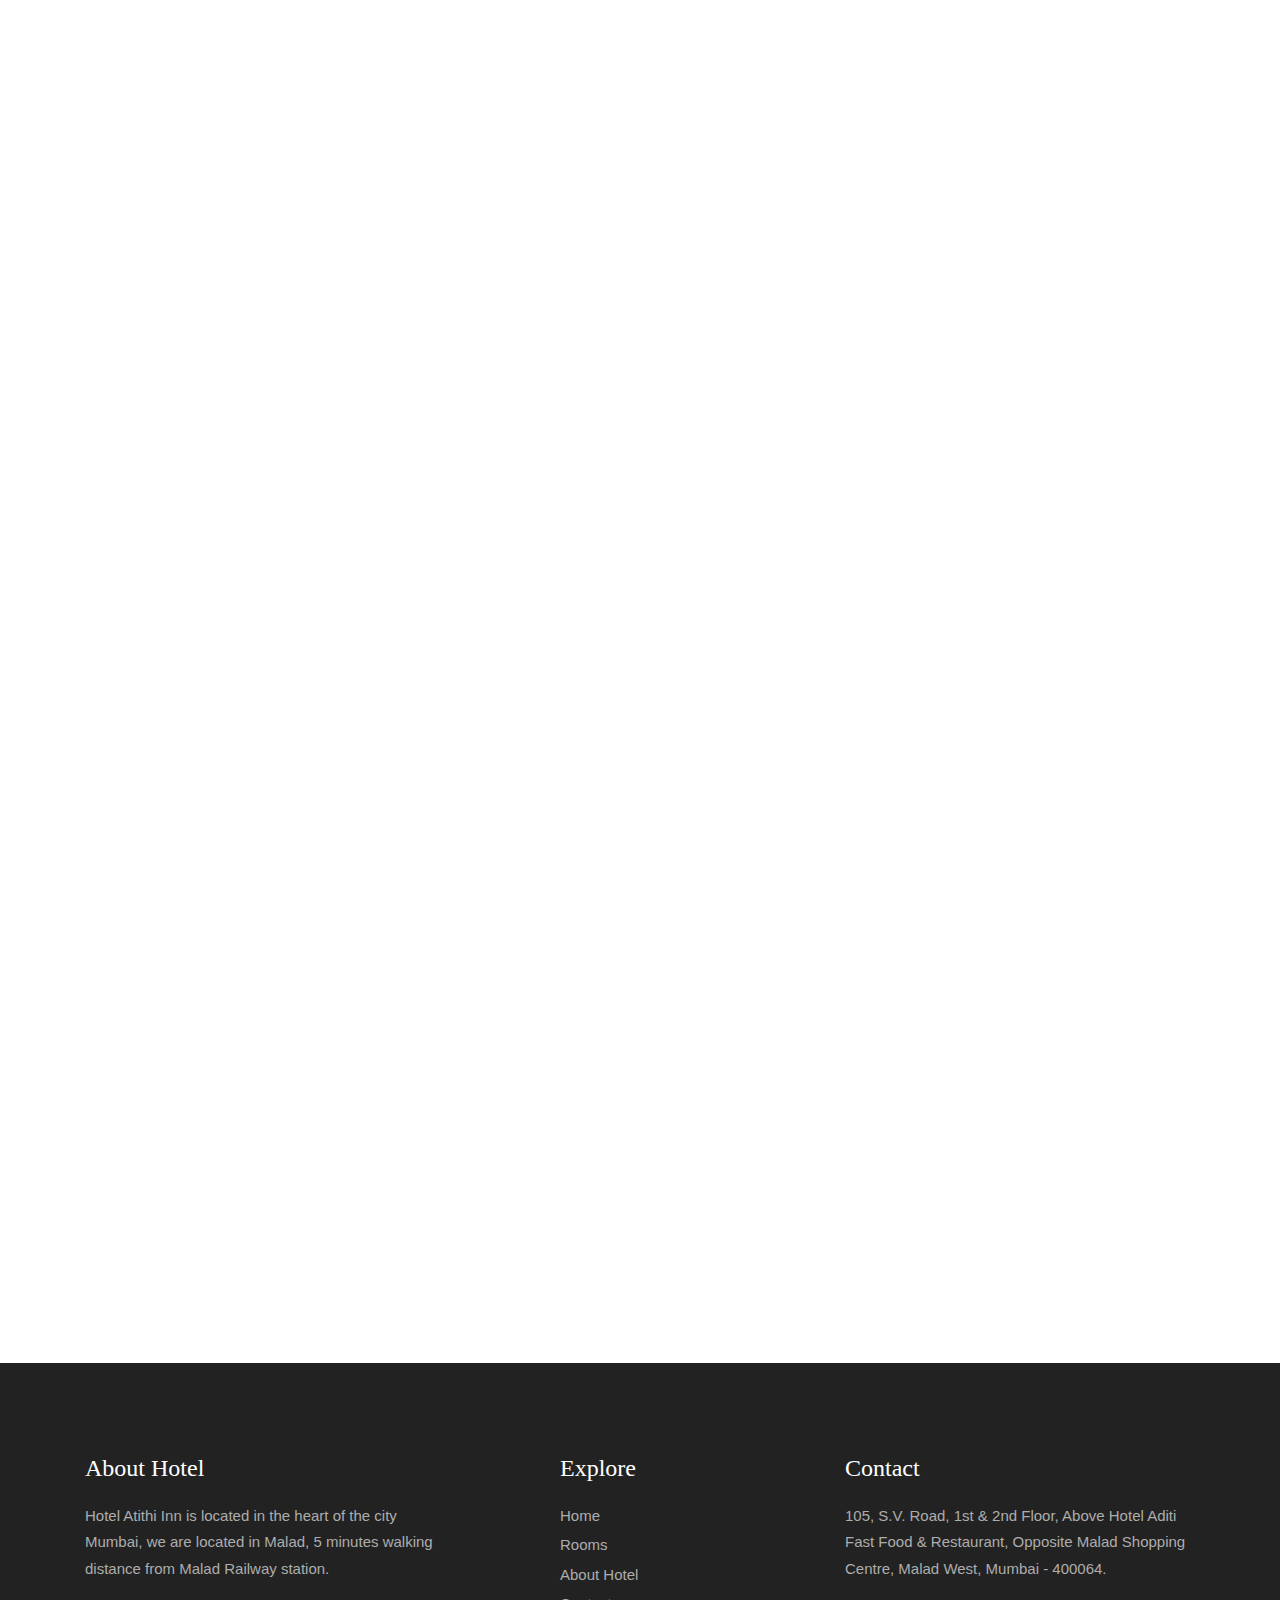
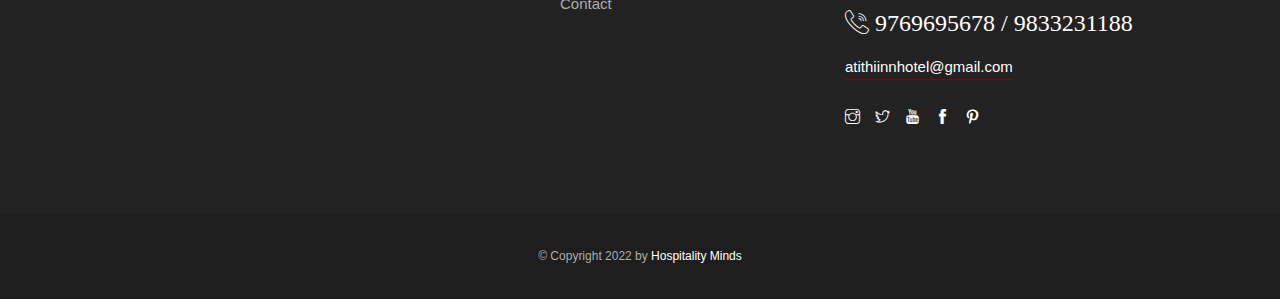
==== about.html @ f60aed5d "Add files via upload" ====
﻿<!DOCTYPE html>
<html lang="zxx">
<head>
    <meta charset="utf-8">
    <meta http-equiv="X-UA-Compatible" content="IE=edge">
    <meta name="viewport" content="width=device-width, initial-scale=1, maximum-scale=1">
    <title>Hotel Atithi Inn</title>
    <link rel="apple-touch-icon" sizes="180x180" href="favicon/apple-touch-icon.png">
<link rel="icon" type="image/png" sizes="32x32" href="favicon/favicon-32x32.png">
<link rel="icon" type="image/png" sizes="16x16" href="favicon/favicon-16x16.png">
<link rel="manifest" href="/site.webmanifest">
<meta name="msapplication-TileColor" content="#da532c">
<meta name="theme-color" content="#ffffff">
    <link rel="stylesheet" href="../../../../css2?family=Barlow&family=Barlow+Condensed&family=Gilda+Display&display=swap">
    <link rel="stylesheet" href="css/plugins.css">
    <link rel="stylesheet" href="css/style.css">
    <!-- Global site tag (gtag.js) - Google Analytics -->
    <script async="" src="../../../../gtag/js?id=UA-144098545-1"></script>
    <script>
        window.dataLayer = window.dataLayer || [];
        function gtag() {
            dataLayer.push(arguments);
        }
        gtag('js', new Date());
        gtag('config', 'UA-144098545-1');
    </script>
</head>
<body>
    <!-- Preloader -->
    <div class="preloader-bg"></div>
    <div id="preloader">
        <div id="preloader-status">
            <div class="preloader-position loader"> <span></span> </div>
        </div>
    </div>
    <!-- Progress scroll totop -->
    <div class="progress-wrap cursor-pointer">
        <svg class="progress-circle svg-content" width="100%" height="100%" viewbox="-1 -1 102 102">
            <path d="M50,1 a49,49 0 0,1 0,98 a49,49 0 0,1 0,-98"></path>
        </svg>
    </div>
    <!-- Navbar -->
    <nav class="navbar navbar-expand-lg">
        <div class="container">
            <!-- Logo -->
            <div class="logo-wrapper navbar-brand valign">
                <a href="index.html">
                    <div class="logo">
                        <img src="images/logo.png" class="logo-img" alt="">
                    </div>
                </a>
            </div>
            <button class="navbar-toggler" type="button" data-toggle="collapse" data-target="#navbarSupportedContent" aria-controls="navbarSupportedContent" aria-expanded="false" aria-label="Toggle navigation"> <span class="icon-bar"><i class="ti-line-double"></i></span> </button>
            <!-- Navbar links -->
            <div class="collapse navbar-collapse" id="navbarSupportedContent">
                <ul class="navbar-nav ml-auto">
                    <li class="nav-item dropdown"> <a class="nav-link " href="index.html">Home</a>
                        <!--<ul class="dropdown-menu last">
                            <li class="dropdown-item"><a href="index.html"><a class="nav-link " href="index.html">Home</a> Layout 1</a></li>
                            <li class="dropdown-item"><a href="index2.html"><a class="nav-link " href="index.html">Home</a> Layout 2</a></li>
                            <li class="dropdown-item"><a href="index3.html"><a class="nav-link " href="index.html">Home</a> Layout 3</a></li>
                            <li class="dropdown-item"><a href="index4.html"><a class="nav-link " href="index.html">Home</a> Layout 4</a></li>
                            <li class="dropdown-item"><a href="index5.html"><a class="nav-link " href="index.html">Home</a> Layout 5</a></li>
                        </ul>-->
                    </li>
                    <li class="nav-item"><a class="nav-link active" href="about.html">About</a></li>
                    <li class="nav-item dropdown"> <a class="nav-link" href="room.html">Rooms</a>
                        <!--<ul class="dropdown-menu last">
                            <li class="dropdown-item"><a href="deluxe-room.html">Deluxe Room</a></li>
                            <li class="dropdown-item"><a href="rooms2.html">Family Room</a></li>
                            <li class="dropdown-item"><a href="rooms3.html">Executive Room</a></li>
                            <li class="dropdown-item"><a href="room-details.html">Room Details</a></li>
                        </ul>-->
                    </li>
                    <!--<li class="nav-item"><a class="nav-link" href="restaurant.html">Restaurant</a></li>-->
                    <!--<li class="nav-item"><a class="nav-link" href="spa-wellness.html">Spa</a></li>-->
                    <li class="nav-item"><a class="nav-link" href="gallery.html">Gallery</a></li>
                    <!--<li class="nav-item dropdown"> <span class="nav-link"> News <i class="ti-angle-down"></i></span>
                        <ul class="dropdown-menu last">
                            <li class="dropdown-item"><a href="news.html">News 1</a></li>
                            <li class="dropdown-item"><a href="news2.html">News 2</a></li>
                            <li class="dropdown-item"><a href="post.html">Single Post</a></li>
                        </ul>
                    </li>-->
                    <li class="nav-item"><a class="nav-link" href="contact.html">Contact</a></li>
                </ul>
            </div>
        </div>
    </nav>
    <!-- Header Banner -->
    <div class="banner-header section-padding valign bg-img bg-fixed" data-overlay-dark="4" data-background="images/Executive-Room/IMG_7033_4_5.jpgE.jpg" style="    background-position: bottom;">
        <!-- <img src="images/Executive-Room/IMG_7033_4_5.jpgE.jpg"/> -->
        <div class="container">
            <div class="row">
                <div class="col-md-12 caption mt-90">
                    <h5>Luxury Hotel</h5>
                    <h1>About Us</h1>
                </div>
            </div>
        </div>
    </div>
    <!-- About -->
    <section class="about section-padding">
        <div class="container">
            <div class="row">
                <div class="col-md-6 mb-30 animate-box" data-animate-effect="fadeInUp"> 
                    <span>
                        <i class="star-rating"></i>
                        <i class="star-rating"></i>
                        <i class="star-rating"></i>
                        <i class="star-rating"></i>
                        <i class="star-rating"></i>
                    </span>
                    <div class="section-subtitle">Hotel Atithi Inn</div>
                    <div class="section-title">Enjoy a Luxury Experience</div>
                    <p>Welcome to the Best hotel in Malad. Hotel Atithi Inn is located in the heart of the city Mumbai, we are located in Malad, 5 minutes walking distance from Malad Railway station. All our rooms are well furnished to give you a feeling of <a class="nav-link " href="index.html">Home</a> away from <a class="nav-link " href="index.html">Home</a>.  We boast to be budget friendly with 100% value for money stay.</p>
                    <p>The spacious hotel rooms have options for Deluxe and family occupancy and are equipped with best-in-class modern amenities like LED TV with a choice of cable channels, a mini bar, and free Wi-Fi. Our biggest USP is we are close to Malad Railway Station. Featuring a total of 15 rooms. </p>
                    <!-- reservation -->
                    <div class="reservations">
                        <div class="icon"><span class="flaticon-call"></span></div>
                        <div class="text">
                            <p>Reservation</p> <a href="tel:+919769695678">9769695678</a>
                        </div>
                    </div>
                </div>
                <div class="col  animate-box" data-animate-effect="fadeInUp"> <img style="margin-top: 30px;" src="images/Reception/IMG_7000_1_2.jpgE.jpg" alt="" class=""> </div>
                <!-- <div class="col col-md-3 animate-box" data-animate-effect="fadeInUp"> <img src="img/rooms/2.jpg" alt=""> </div> -->
            </div>
        </div>
    </section>
    <!-- Pricing -->
    
    <!-- Footer -->
    <footer class="footer">
            <div class="footer-top">
                <div class="container">
                    <div class="row">
                        <div class="col-md-4">
                            <div class="footer-column footer-about">
                                <h3 class="footer-title">About Hotel</h3>
                                <p class="footer-about-text">Hotel Atithi Inn is located in the heart of the city Mumbai, we are located in Malad, 5 minutes walking distance from Malad Railway station.</p>
                                
                                <!--<div class="footer-language"> <i class="lni ti-world"></i>
                                    <select onchange="location = this.value;">
                                        <option value="#0">English</option>
                                        <option value="#0">German</option>
                                    </select>
                                </div>-->
                            </div>
                        </div>
                        <div class="col-md-3 offset-md-1">
                            <div class="footer-column footer-explore clearfix">
                                <h3 class="footer-title">Explore</h3>
                                <ul class="footer-explore-list list-unstyled">
                                    <li><a href="index.html">Home</a></li>
                                    <li><a href="rooms.html">Rooms</a></li>
                                    <!--<li><a href="restaurant.html">Restaurant</a></li>-->
                                    <!--<li><a href="spa-wellness.html">Spa & Wellness</a></li>-->
                                    <li><a href="about.html">About Hotel</a></li>
                                    <li><a href="contact.html">Contact</a></li>
                                </ul>
                            </div>
                        </div>
                        <div class="col-md-4">
                            <div class="footer-column footer-contact">
                                <h3 class="footer-title">Contact</h3>
                                <p class="footer-contact-text">105, S.V. Road, 1st & 2nd Floor, Above Hotel Aditi Fast Food & Restaurant, Opposite Malad Shopping Centre, Malad West, Mumbai - 400064.</p>
                                <div class="footer-contact-info">
                                        <p class="footer-contact-phone"><span class="flaticon-call"></span> <a href="tel:+919769695678 ">9769695678 </a> / <a href="tel:+919833231188">9833231188</a></p>
                                        <p class="footer-contact-mail">atithiinnhotel@gmail.com</p>
                                </div>
                                <div class="footer-about-social-list">
                                    <a href="#"><i class="ti-instagram"></i></a>
                                    <a href="#"><i class="ti-twitter"></i></a>
                                    <a href="#"><i class="ti-youtube"></i></a>
                                    <a href="#"><i class="ti-facebook"></i></a>
                                    <a href="#"><i class="ti-pinterest"></i></a>
                                </div>
                            </div>
                        </div>
                    </div>
                </div>
            </div>
            <div class="footer-bottom">
                <div class="container">
                    <div class="row">
                        <div class="col-md-12">
                            <div class="footer-bottom-inner">
                                <p class="footer-bottom-copy-right">© Copyright 2022 by <a href="https://hospitalityminds.com/">Hospitality Minds</a></p>
                            </div>
                        </div>
                    </div>
                </div>
            </div>
    </footer>
    <!-- jQuery -->
    <script src="js/jquery-3.6.0.min.js"></script>
    <script src="js/jquery-migrate-3.0.0.min.js"></script>
    <script src="js/modernizr-2.6.2.min.js"></script>
    <script src="js/imagesloaded.pkgd.min.js"></script>
    <script src="js/jquery.isotope.v3.0.2.js"></script>
    <script src="js/pace.js"></script>
    <script src="js/popper.min.js"></script>
    <script src="js/bootstrap.min.js"></script>
    <script src="js/scrollIt.min.js"></script>
    <script src="js/jquery.waypoints.min.js"></script>
    <script src="js/owl.carousel.min.js"></script>
    <script src="js/jquery.stellar.min.js"></script>
    <script src="js/jquery.magnific-popup.js"></script>
    <script src="js/YouTubePopUp.js"></script>
    <script src="js/select2.js"></script>
    <script src="js/datepicker.js"></script>
    <script src="js/smooth-scroll.min.js"></script>
    <script src="js/custom.js"></script>
</body>
</html>
---- css/style.css ----
/* -------------------------------------------------------

 01. Basics style
 02. Helper style
 03. Selection style 
 04. Preloader style
 05. Owl-Theme custom style
 06. Section style
 07. Navbar style
 08. Header style
 09. Slider-fade style (Homepage Slider)
 10. Slider style (Inner Page Slider)
 11. Page Banner Header style
 12. Video Background style
 13. Team style
 14. Family Room style
 15. Executive Room style
 16. Rooms Page style
 17. Services style
 18. Restaurant Menu style
 19. Facilties style
 20. Clients style
 21. Gallery style
 22. Promo Video and Testimonials style
 23. Booking style
 24. Pricing style
 25. Accordion Box (for Faqs) style
 26. News 1 style
 27. News 2 style
 28. Post style
 29. Contact style
 30. Buttons style
 31. Coming Soon
 32. 404 Page style
 33. Footer style
 34. toTop Button style
 35. Overlay Effect Bg image style
 36. Responsive (Media Query)
 
------------------------------------------------------- */


/* ======= Basic style ======= */
html,
body {
    -moz-osx-font-smoothing: grayscale;
    -webkit-font-smoothing: antialiased;
    -moz-font-smoothing: antialiased;
    font-smoothing: antialiased;
}
* {
    margin: 0;
    padding: 0;
    -webkit-box-sizing: border-box;
    box-sizing: border-box;
    outline: none;
    list-style: none;
    word-wrap: break-word;
}
body {
    font-family: 'Barlow', sans-serif;
    font-size: 15px;
    font-weight: 400;
    line-height: 1.75em;
    color: #666;
    overflow-x: hidden !important;
}
p {
    font-family: 'Barlow', sans-serif;
    font-size: 15px;
    font-weight: 400;
    line-height: 1.75em;
    color: #666;
    margin-bottom: 20px;
}
h1,
h2,
h3,
h4,
h5,
h6 {
    font-family: 'Gilda Display', serif;;
    font-weight: 400;
    line-height: 1.25em;
    margin: 0 0 20px 0;
    color: #222;
}
img {
    width: 100%;
    height: auto;
}
img {
    -webkit-transition: all 0.5s;
    -o-transition: all 0.5s;
    transition: all 0.5s;
    color: #f4f4f4;
}
span,
a,
a:hover {
    display: inline-block;
    text-decoration: none;
    color: inherit;
}
b {
    font-weight: 400;
    color: #700d0d;
}

/* text field */
input[type="password"]:focus,
input[type="email"]:focus,
input[type="text"]:focus,
input[type="file"]:focus,
input[type="radio"]:focus,
input[type="checkbox"]:focus,
textarea:focus {
    outline: none;
}
input[type="password"],
input[type="email"],
input[type="text"],
input[type="file"],
textarea {
    max-width: 100%;
    margin-bottom: 15px;
    padding: 10px 0;
    height: auto;
    background-color: transparent;
    -webkit-box-shadow: none;
    box-shadow: none;
    border-width: 0 0 1px;
    border-style: solid;
    display: block;
    width: 100%;
    line-height: 1.5em;
    font-family: 'Barlow', sans-serif;
    font-size: 15px;
    font-weight: 400;
    color: #666;
    background-image: none;
    border-bottom: 1px solid #ececec;
    border-color: ease-in-out .15s, box-shadow ease-in-out .15s;
}
input:focus,
textarea:focus {
    border-bottom-width: 1px;
    border-color: #700d0d;
}
input[type="submit"],
input[type="reset"],
input[type="button"],
button {
    text-shadow: none;
    -webkit-box-shadow: none;
    box-shadow: none;
    line-height: 1.75em;
    -webkit-transition: background-color .15s ease-out;
    transition: background-color .15s ease-out;
    background: transparent;
    border: 0px solid transparent;
}
input[type="submit"]:hover,
input[type="reset"]:hover,
input[type="button"]:hover,
button:hover {
    border: 0px solid transparent;
}
select {
    padding: 10px;
    border-radius: 5px;
}
table,
th,
tr,
td {
    border: 1px solid #f8f5f0;
}
th,
tr,
td {
    padding: 10px;
}
input[type="radio"],
input[type="checkbox"] {
    display: inline;
}
input[type="submit"] {
    font-weight: 400;
    font-family: 'Gilda Display', serif;;
    text-transform: uppercase;
    background: #700d0d;
    color: #fff;
    padding: 8px 24px;
    margin: 0;
    position: relative;
    font-size: 15px;
    letter-spacing: 3px;
}
.alert-success {
    background: transparent;
    color: #666;
    border: 1px solid #700d0d;
    border-radius: 0px;
}

/* placeholder */
::-webkit-input-placeholder {
    color: #666;
    font-size: 15px;
    font-weight: 400;
}
:-moz-placeholder {
    color: #666;
}
::-moz-placeholder {
    color: #666;
    opacity: 1;
}
:-ms-input-placeholder {
    color: #666;
}

/* blockquote */
blockquote {
    padding: 45px;
    display: block;
    position: relative;
    background-color: #f8f5f0;
    overflow: hidden;
    margin: 35px 0;
    font-size: 15px;
    font-weight: 400;
    line-height: 1.75em;
    color: #666;
}
blockquote p {
    font-family: inherit;
    margin-bottom: 0 !important;
    color: inherit;
    max-width: 650px;
    width:100%;
    position:relative;
    z-index:3;
}
blockquote:before {
    content: '\e645';
    font-family: 'Themify';
    position: absolute;
    right: 40px;
    bottom: 40px;
    font-size: 110px;
    opacity: 0.07;
    line-height: 1;
    color: #222;
}
blockquote p {
    margin-bottom: 0;
}
blockquote p a {
    color:inherit;
}
blockquote cite {
    display:inline-block;
    font-size: 15px;
    position:relative;
    padding-left: 60px;
    border-color:inherit;
    line-height:1;
    margin-top: 22px;
    font-style:normal;
    color: #700d0d;
    font-weight: 400;
}
blockquote cite:before {
    content: '';
    position: absolute;
    left: 0;
    bottom: 5px;
    width: 45px;
    height: 1px;
    border-top: 1px solid; 
    border-color:inherit;
    color: #700d0d;
}


/* ======= Helper style ======= */
.mt-0 {
  margin-top: 0 !important;
}
.mt-15 {
  margin-top: 15px !important;
}
.mt-20 {
  margin-top: 20px !important;
}
.mt-30 {
  margin-top: 30px !important;
}
.mt-60 {
  margin-top: 60px !important;
}
.mt-90 {
  margin-top: 90px !important;
}
.mb-0 {
  margin-bottom: 0 !important;
}
.mb-30 {
  margin-bottom: 30px !important;
}
.mb-60 {
  margin-bottom: 60px !important;
}
.mb-90 {
  margin-bottom: 90px !important;
}
.pb-0 {
  padding-bottom: 0 !important;
}
.no-padding {
  padding: 0 !important;
}

/* important */
.o-hidden {
    overflow: hidden;
}
.position-re {
    position: relative;
}
.full-width {
    width: 100%;
}
.bg-img {
    background-size: cover;
    background-repeat: no-repeat;
}
.bg-fixed {
    background-attachment: fixed;
}
.pattern {
    background-repeat: repeat;
    background-size: auto;
}
.bold {
    font-weight: 600;
}
.count {
    font-family: 'Gilda Display', serif;;
}
.valign {
    display: -webkit-box;
    display: -ms-flexbox;
    display: flex;
    -webkit-box-align: center;
    -ms-flex-align: center;
    align-items: center;
}
.v-middle {
    position: absolute;
    width: 100%;
    top: 50%;
    left: 0;
    -webkit-transform: translate(0%, -50%);
    transform: translate(0%, -50%);
}
.v-bottom {
    position: absolute;
    width: 100%;
    bottom: 5%;
    left: 0;
    -webkit-transform: translate(0%, -5%);
    transform: translate(0%, -5%);
}
.js .animate-box {
    opacity: 0;
}

/* background & color */
.bg-black {
    background: #222;
}
.bg-cream {
    background: #f8f5f0 ;
}
.color-1 {
color: #fff;
}
.color-2 {
color: #adadad;
}
.color-3 {
color: #666;
}
.color-4 {
color: #222;
}
.color-5 {
color: #700d0d;
}

/* star - white  */
.star {
  position: relative;
  display: inline-block;
  width: 0;
  height: 0;
  margin-left: 0.9em;
  margin-right: 0.9em;
  margin-bottom: 1.2em;
  border-right: 0.3em solid transparent;
  border-bottom: 0.7em solid #fff;
  border-left: 0.3em solid transparent;
  /* Controlls the size of the stars. */
  font-size: 8px;
}
.star:before, .star:after {
  content: "";
  display: block;
  width: 0;
  height: 0;
  position: absolute;
  top: 0.6em;
  left: -1em;
  border-right: 1em solid transparent;
  border-bottom: 0.7em solid #fff;
  border-left: 1em solid transparent;
  transform: rotate(-35deg);
}
.star:after {
  transform: rotate(35deg);
}
/* Star rating  */
.star-rating {
  position: relative;
  display: inline-block;
  width: 0;
  height: 0;
  margin-left: 0.9em;
  margin-right: 0.9em;
  margin-bottom: 2em;
  border-right: 0.3em solid transparent;
  border-bottom: 0.7em solid #e4a853;
  border-left: 0.3em solid transparent;
  /* Controlls the size of the stars. */
  font-size: 8px;
}
.star-rating:before, .star-rating:after {
  content: "";
  display: block;
  width: 0;
  height: 0;
  position: absolute;
  top: 0.6em;
  left: -1em;
  border-right: 1em solid transparent;
  border-bottom: 0.7em solid #e4a853;
  border-left: 1em solid transparent;
  transform: rotate(-35deg);
}
.star-rating:after {
  transform: rotate(35deg);
}


/* ======= Selection style ======= */
::-webkit-selection {
    color: #fff;
    background: #700d0d;
}
::-moz-selection {
    color: #fff;
    background: #700d0d;
}
::selection {
    color: #fff;
    background: #700d0d;
}


/* ======= Preloader style ======= */
.preloader-bg,
#preloader {
    position: fixed;
    width: 100%;
    height: 100%;
    overflow: hidden;
    background: #fff;
    z-index: 999999;
}
#preloader {
    display: table;
    table-layout: fixed;
}
#preloader-status {
    display: table-cell;
    vertical-align: middle;
}
.preloader-position {
    position: relative;
    margin: 0 auto;
    text-align: center;
    -webkit-box-sizing: border-box;
    -moz-box-sizing: border-box;
    -ms-box-sizing: border-box;
    -o-box-sizing: border-box;
    box-sizing: border-box;
}
.loader {
    position: relative;
    width: 45px;
    height: 45px;
    left: 50%;
    top: auto;
    margin-left: -22px;
    margin-top: 1px;
    -webkit-animation: rotate 1s infinite linear;
    -moz-animation: rotate 1s infinite linear;
    -ms-animation: rotate 1s infinite linear;
    -o-animation: rotate 1s infinite linear;
    animation: rotate 1s infinite linear;
    border: 1px solid rgba(0,0,0, 0.1);
    -webkit-border-radius: 50%;
    -moz-border-radius: 50%;
    -ms-border-radius: 50%;
    -o-border-radius: 50%;
    border-radius: 50%;
}
.loader span {
    position: absolute;
    width: 45px;
    height: 45px;
    top: -1px;
    left: -1px;
    border: 1px solid transparent;
    border-top: 1px solid #700d0d;
    -webkit-border-radius: 50%;
    -moz-border-radius: 50%;
    -ms-border-radius: 50%;
    -o-border-radius: 50%;
    border-radius: 50%;
}
@-webkit-keyframes rotate {
    0% {
        -webkit-transform: rotate(0deg);
    }
    100% {
        -webkit-transform: rotate(360deg);
    }
}
@keyframes rotate {
    0% {
        transform: rotate(0deg);
    }
    100% {
        transform: rotate(360deg);
    }
}


/* ======= Owl-Theme custom style ======= */
.owl-theme .owl-nav.disabled + .owl-dots {
    margin-top: 0px;
    line-height: 1.5;
    display: block;
    outline: none;
}
.owl-theme .owl-dots .owl-dot span {
    width: 12px;
    height: 12px;
    margin: 0 3px;
    border-radius: 50%;
    background: transparent;
    border: 1px solid #ADADAD;
}
.owl-theme .owl-dots .owl-dot.active span,
.owl-theme .owl-dots .owl-dot:hover span {
    background: #700d0d;
    border: 1px solid #700d0d;
}




/* === owl carousel nav style  === */
.clients .owl-theme .owl-nav,
.team .owl-theme .owl-nav,
.news .owl-theme .owl-nav,
.pricing .owl-theme .owl-nav,
.testimonials .owl-theme .owl-nav,
.rooms-page .owl-theme .owl-nav,
.rooms3 .owl-theme .owl-nav,
.rooms2 .owl-theme .owl-nav,
.rooms1 .owl-theme .owl-nav {
    position: absolute!important;
    top: 35%!important;
    bottom: auto!important;
    width: 100%
}
.clients .owl-theme .owl-nav,
.team .owl-theme .owl-nav,
.news .owl-theme .owl-nav,
.pricing .owl-theme .owl-nav,
.testimonials .owl-theme .owl-nav,
.rooms-page .owl-theme .owl-nav,
.rooms3 .owl-theme .owl-nav,
.rooms2 .owl-theme .owl-nav,
.rooms1 .owl-theme .owl-nav{
    position: relative;
    position: absolute;
    bottom: 0;
    left: 50%;
    -webkit-transform: translateX(-50%);
    -ms-transform: translateX(-50%);
    transform: translateX(-50%);
}
.clients .owl-theme .owl-prev,
.team .owl-theme .owl-prev,
.news .owl-theme .owl-prev,
.pricing .owl-theme .owl-prev,
.testimonials .owl-theme .owl-prev,
.rooms-page .owl-theme .owl-prev,
.rooms3 .owl-theme .owl-prev,
.rooms2 .owl-theme .owl-prev,
.rooms1 .owl-theme .owl-prev {
    left: 10px!important
}
.clients .owl-theme .owl-next,
.team .owl-theme .owl-next,
.news .owl-theme .owl-next,
.pricing .owl-theme .owl-next,
.testimonials .owl-theme .owl-next,
.rooms-page .owl-theme .owl-next,
.rooms3 .owl-theme .owl-next,
.rooms2 .owl-theme .owl-next,
.rooms1 .owl-theme .owl-next {
    right: 10px!important
}
.clients .owl-theme .owl-prev,
.clients .owl-theme .owl-next,
.team .owl-theme .owl-prev,
.team .owl-theme .owl-next,
.news .owl-theme .owl-prev,
.news .owl-theme .owl-next,
.pricing .owl-theme .owl-prev,
.pricing .owl-theme .owl-next,
.testimonials .owl-theme .owl-prev,
.testimonials .owl-theme .owl-next,
.rooms-page .owl-theme .owl-prev,
.rooms-page .owl-theme .owl-next,
.rooms3 .owl-theme .owl-prev,
.rooms3 .owl-theme .owl-next,
.rooms2 .owl-theme .owl-prev,
.rooms2 .owl-theme .owl-next,
.rooms1 .owl-theme .owl-prev,
.rooms1 .owl-theme .owl-next {
    color: #fff;
    position: absolute!important;
    top: 50%;
    padding: 0;
    height: 50px;
    width: 50px;
    border-radius: 0%;
    -webkit-transform: translateY(-50%);
    -ms-transform: translateY(-50%);
    transform: translateY(-50%);
    background: #272727;
    border: 1px solid #272727;
    line-height: 0;
    text-align: center;
    font-size: 16px
}
.clients .owl-theme .owl-prev>span,
.clients .owl-theme .owl-next>span,
.team .owl-theme .owl-prev>span,
.team .owl-theme .owl-next>span,
.news .owl-theme .owl-prev>span,
.news .owl-theme .owl-next>span,
.pricing .owl-theme .owl-prev>span,
.pricing .owl-theme .owl-next>span,
.testimonials .owl-theme .owl-prev>span,
.testimonials .owl-theme .owl-next>span,
.rooms-page .owl-theme .owl-prev>span,
.rooms-page .owl-theme .owl-next>span,
.rooms3 .owl-theme .owl-prev>span,
.rooms3 .owl-theme .owl-next>span,
.rooms2 .owl-theme .owl-prev>span,
.rooms2 .owl-theme .owl-next>span,
.rooms1 .owl-theme .owl-prev>span,
.rooms1 .owl-theme .owl-next>span {
    position: absolute;
    line-height: 0;
    top: 50%;
    left: 50%;
    -webkit-transform: translate(-50%, -50%);
    -ms-transform: translate(-50%, -50%);
    transform: translate(-50%, -50%)
}
.clients .owl-theme .owl-nav [class*=owl-],
.team .owl-theme .owl-nav [class*=owl-],
.news .owl-theme .owl-nav [class*=owl-],
.pricing .owl-theme .owl-nav [class*=owl-],
.testimonials .owl-theme .owl-nav [class*=owl-],
.rooms-page .owl-theme .owl-nav [class*=owl-],
.rooms3 .owl-theme .owl-nav [class*=owl-],
.rooms2 .owl-theme .owl-nav [class*=owl-],
.rooms1 .owl-theme .owl-nav [class*=owl-] {
    width: 40px;
    height: 40px;
    line-height: 34px;
    background: transparent;
    color: #fff;
    font-size: 11px;
    margin-right: 15px;
    margin-left: 15px;
    cursor: pointer;
    border: 1px solid rgba(255,255,255, 0.7);
    border-radius: 100%;
    transition: all 0.2s ease-in-out;
    transform: scale(1.0);
}
.clients .owl-theme .owl-nav [class*=owl-]:hover,
.team .owl-theme .owl-nav [class*=owl-]:hover,
.news .owl-theme .owl-nav [class*=owl-]:hover,
.pricing .owl-theme .owl-nav [class*=owl-]:hover,
.testimonials .owl-theme .owl-nav [class*=owl-]:hover,
.rooms-page .owl-theme .owl-nav [class*=owl-]:hover,
.rooms3 .owl-theme .owl-nav [class*=owl-]:hover,
.rooms2 .owl-theme .owl-nav [class*=owl-]:hover,
.rooms1 .owl-theme .owl-nav [class*=owl-]:hover {
    transform: scale(0.9);
    background: transparent;
    border: 1px solid #b19777;
    color: #FFF;
}
@media screen and (max-width: 768px) {
    .clients .owl-theme .owl-nav,
    .team .owl-theme .owl-nav,
    .news .owl-theme .owl-nav,
    .pricing .owl-theme .owl-nav,
    .testimonials .owl-theme .owl-nav,
    .rooms-page .owl-theme .owl-nav,
    .rooms3 .owl-theme .owl-nav,
    .rooms2 .owl-theme .owl-nav,
    .rooms1 .owl-theme .owl-nav {
        display: none;
    }
}





/* ======= Section style ======= */
.section-padding {
    padding: 120px 0;
}
.section-padding2 {
    padding: 0 0 120px 0;
}
.section-padding h6 {
    color: #700d0d;
    font-size: 20px;
    margin-bottom: 20px;
}
.section-subtitle {
    font-size: 15px;
    font-family: 'Barlow Condensed', sans-serif;
    font-weight: 400;
    color: #666;
    text-transform: uppercase;
    position: relative;
    letter-spacing: 6px;
    margin-bottom: 5px;
}
.section-subtitle span {
 color: #700d0d;
}
.section-title {
    font-size: 45px;
    font-family: 'Gilda Display', serif;
    font-weight: 400;
    color: #222;
    position: relative;
    margin-bottom: 20px;
    line-height: 1.25em;
}
.section-title span {
    color: #fff;
}

/* ======= Navbar style ======= */
.navbar {
    position: absolute;
    left: 0;
    top: 0;
    width: 100%;
    background: transparent;
    z-index: 99;
    padding-right: 0;
    padding-left: 0;
    padding-top: 30px;
    padding-bottom: 0;
    height: 90px;
}
.navbar .icon-bar {
    color: #700d0d;
}
.navbar .navbar-nav .nav-link {
    font-family: 'Barlow Condensed', sans-serif;
    font-size: 15px;
    font-weight: 400;
    text-transform: uppercase;
    letter-spacing: 3px;
    color: #fff;
    margin: 3px;
    -webkit-transition: all .4s;
    transition: all .4s;
}
.navbar .navbar-nav .nav-link.nav-color {
    color: #fff;
}
.navbar .navbar-nav .nav-link:hover {
    color: #700d0d;
}
.navbar .navbar-nav .active {
    color: #700d0d !important;
}
.nav-scroll {
    background: #fff;
    padding: 0 0 0 0;
    position: fixed;
    top: -100px;
    left: 0;
    width: 100%;
    -webkit-transition: -webkit-transform .5s;
    transition: -webkit-transform .5s;
    transition: transform .5s;
    transition: transform .5s, -webkit-transform .5s;
    -webkit-transform: translateY(100px);
    transform: translateY(100px);
    -webkit-box-shadow: 0px 5px 15px rgba(0, 0, 0, 0.05);
    box-shadow: 0px 5px 15px rgba(0, 0, 0, 0.05);
}
.nav-scroll .icon-bar {
    color: #700d0d;
}
.nav-scroll .navbar-nav .nav-link {
    color: #222;
}
.nav-scroll .navbar-nav .active {
    color: #700d0d !important;
}
.nav-scroll .navbar-nav .logo {
    padding: 15px 0;
    color: #222;
}
.nav-scroll .logo {
}
.nav-scroll .logo-img {
    width: 160px;
    margin-bottom: 0px;
}
.nav-scroll .logo-wrapper .logo h2 {
    font-family: 'Gilda Display', serif;
    font-size: 24px;
    font-weight: 400;
    text-transform: uppercase;
    display: block;
    width: 100%;
    position: relative;
    color: #700d0d;
    letter-spacing: 3px;
    margin-bottom: 0;
}
.nav-scroll .logo-wrapper .logo span {
    display: block;
    font-family: 'Barlow Condensed', sans-serif;
    font-size: 10px;
    color: #222;
    font-weight: 400;
    letter-spacing: 7px;
    display: block;
    margin-top: 0px;
    line-height: 1em;
    text-transform: uppercase;
}
.nav-scroll .logo-wrapper {
    float: left;
}
.logo-wrapper {
    float: left;
}
.logo-wrapper .logo h2 {
    font-family: 'Gilda Display', serif;
    font-size: 24px;
    font-weight: 400;
    text-transform: uppercase;
    display: block;
    width: 100%;
    position: relative;
    color: #700d0d;
    letter-spacing: 3px;
    margin-bottom: 0;
}
.logo-wrapper .logo span {
    display: block;
    font-family: 'Barlow Condensed', sans-serif;
    font-size: 10px;
    color: #fff;
    font-weight: 400;
    letter-spacing: 7px;
    display: block;
    margin-top: 0px;
    line-height: 1em;
    text-transform: uppercase;
}
.logo {
    padding: 0;
    text-align: center;
}
.logo-img {
    width: 200px;
    margin-bottom: 0px;
    margin-top: 19px;
}
.dropdown:hover .dropdown-menu,
.dropdown:hover .mega-menu {
    opacity: 1;
    visibility: visible;
    -webkit-transform: translateY(0);
    transform: translateY(0);
}
.dropdown .nav-link {
    cursor: pointer;
}
.dropdown .nav-link i {
    padding-left: 0px;
    font-size: 8px;
}
.dropdown-item {
    position: relative;
}
.dropdown-item:hover .sub-menu {
    opacity: 1;
    visibility: visible;
    -webkit-transform: translateY(0);
    transform: translateY(0);
}
.dropdown-item span {
    display: block;
    cursor: pointer;
}
.dropdown-menu,
.sub-menu {
    display: block;
    opacity: 0;
    visibility: hidden;
    -webkit-transform: translateY(20px);
    transform: translateY(20px);
    width: 200px;
    padding: 15px 10px;
    border-radius: 0;
    border: 0;
    background-color: #fff;
    -webkit-transition: all .3s;
    transition: all .3s;
}
.dropdown-menu .dropdown-item,
.sub-menu .dropdown-item {
    padding: 5px 15px;
    font-family: 'Barlow', sans-serif;
    font-size: 15px;
    font-weight: 400;
    color: #222;
    position: relative;
    -webkit-transition: all .4s;
    transition: all .4s;
    border-bottom: 1px solid #f4f4f4;
    background-color: transparent;
}
.dropdown-menu .dropdown-item:last-child,
.sub-menu .dropdown-item:last-child {
    border-bottom: none;
}
.dropdown-menu .dropdown-item:hover,
.sub-menu .dropdown-item:hover {
    background: transparent;
    padding-left: 20px;
    color: #222;
}
.dropdown-menu .dropdown-item a,
.sub-menu .dropdown-item a {
    display: block;
}
.dropdown-menu .dropdown-item i,
.sub-menu .dropdown-item i {
   padding: 13px 0 0 5px;
    font-size: 8px;
    float: right;
}
.dropdown-menu .dropdown-item em,
.sub-menu .dropdown-item em {
    font-size: 8px;
    background-color: #222;
    padding: 2px 4px;
    color: #fff;
    border-radius: 2px;
    position: absolute;
    right: 10px;
    top: 5px;
}
.dropdown-menu.last {
    left: -20%;
}
.sub-menu {
    position: absolute;
    left: 100%;
    top: -5px;
}
.sub-menu.left {
    left: -100%;
    margin-left: -20px;
}
.mega-menu {
    position: absolute;
    opacity: 0;
    visibility: hidden;
    -webkit-transform: translateY(20px);
    transform: translateY(20px);
    right: -150px;
    width: 800px;
    background-color: #fff;
    -webkit-box-shadow: 0px 10px 20px rgba(0, 0, 0, 0.05);
    box-shadow: 0px 10px 20px rgba(0, 0, 0, 0.05);
    -webkit-transition: all .3s;
    transition: all .3s;
}
.mega-menu .dropdown-title {
    display: block;
    color: #fff;
    font-size: 15px;
    font-weight: 400;
    letter-spacing: 5px;
    text-transform: uppercase;
    margin-bottom: 15px;
    padding: 0 15px 15px;
    border-bottom: 1px solid rgba(255, 255, 255, 0.03);
}
.mega-menu .dropdown-menu {
    position: static !important;
    float: left;
    -webkit-box-shadow: none;
    box-shadow: none;
    border-right: 1px solid rgba(255, 255, 255, 0.03);;
    border-bottom: 1px solid rgba(255, 255, 255, 0.03);
    -webkit-transition: all .3s;
    transition: all .3s;
}
@media screen and (max-width: 767px) {
    .navbar {
        padding-left: 0px;
        padding-right: 0px;
        background: transparent;
        padding-top: 15px;
        padding-bottom: 15px;
    }
    .nav-scroll {
        background: #fff;
}
    }
    .logo-wrapper {
        float: left;
        padding: 15px;
    }
    .nav-scroll .logo-wrapper {
        padding: 15px;
        /* background-color: #fff; */
    }
}


/* ======= Header style ======= */
.header {
    min-height: 100vh;
    overflow: hidden;
}
.header .caption .o-hidden {
    display: inline-block;
}
.header .caption h2 {
    font-weight: 400;
    font-size: 30px;
}

.header .caption span i.star-rating {
    -webkit-animation-delay: .8s;
    animation-delay: .8s;
}

.header .caption h4 {
    font-family: 'Barlow Condensed', serif;;
    font-size: 15px;
    font-weight: 400;
    text-transform: uppercase;
    letter-spacing: 6px;
    color: #fff;
    text-align: center;
    margin-bottom: 20px;
    margin-top: 20px;
    -webkit-animation-delay: .4s;
    animation-delay: .4s;
}
.header .caption h1 {
    position: relative;
    margin-bottom: 20px;
    font-family: 'Gilda Display', serif;;
    font-size: 55px;
    text-transform: uppercase;
    line-height: 1.35em;
    -webkit-animation-delay: .6s;
    animation-delay: .6s;
    color: #fff;
    font-weight: 400;
    letter-spacing: 15px;
}
.header .caption p {
    font-size: 18px;
    line-height: 1.75em;
    margin-bottom: 0;
    color: #fff;
    -webkit-animation-delay: .6s;
    animation-delay: .6s;
    margin-right: 15px;
}
.header .caption p span {
    letter-spacing: 5px;
    text-transform: uppercase;
    margin: 0 5px;
    padding-right: 14px;
    position: relative;
}
.header .caption p span:last-child {
    padding: 0;
}
.header .caption p span:last-child:after {
    display: none;
}
.header .caption p span:after {
    content: '';
    width: 7px;
    height: 7px;
    border-radius: 50%;
    background: #222;
    position: absolute;
    top: 10px;
    right: 0;
    opacity: .5;
}
.header .caption .butn-light {
    -webkit-animation-delay: .8s;
    animation-delay: .8s;
}

.header .caption .butn-dark {
    -webkit-animation-delay: .8s;
    animation-delay: .8s;
}
.header .social a {
    color: #eee;
    font-size: 20px;
    margin: 10px 15px;
}
hr {
    margin-top: 5px;
    margin-bottom: 20px;
    border: 0;
    border-top: 1px solid rgba(255,255,255,0.3);
}


/* ======= Slider-fade style (Homepage Slider) ======= */
.slider-fade .owl-item {
    height: 100vh;
    position: relative;
}
.slider-fade .item {
    position: absolute;
    top: 0;
    left: 0;
    height: 100%;
    width: 100%;
    background-size: cover;
    background-position: center;
}
.slider-fade .item .caption {
    z-index: 9;
}
/* slider-fade owl-nav next and prev */
.slider-fade .owl-nav {
    position: absolute;
    bottom: 7%;
    right: 12%;
}
.slider-fade .owl-prev {
    float: left;
}
.slider-fade .owl-next {
    float: right;
}
.slider-fade .owl-theme .owl-nav [class*=owl-] {
    width: 40px;
    height: 40px;
    line-height: 34px;
    background: transparent;
    border-radius: 100%;
    color: #fff;
    font-size: 10px;
    margin-right: 3px;
    cursor: pointer;
    border: 1px solid rgba(255,255,255,0.5);
    transition: all 0.2s ease-in-out;
    transform: scale(1.0);
}
.owl-theme .owl-nav [class*=owl-]:hover {
    transform: scale(0.9);
    background: transparent;
    border: 1px solid #700d0d;
    color: #fff;
}
@media screen and (max-width: 768px) {
    .slider-fade .owl-nav {
        display: none;
    }
}
/* owl-dots for slider */
.slider-fade .owl-dots {
    position: absolute;
    text-align: center;
    top: 50%;
    right: 5%;
    -webkit-transform: translateY(-50%);
    -ms-transform: translateY(-50%);
    transform: translateY(-50%);
    width: 40px;
    text-align: right !important
}
.slider-fade .owl-dots:after {
    position: absolute;
    top: -70px;
    left: 50%;
    right: 0;
    -webkit-transform: translateX(50%);
    -ms-transform: translateX(50%);
    transform: translateX(50%);
    width: 1px;
    height: 60px;
    content: '';
    background: rgba(255, 255, 255, .3)
}
.slider-fade .owl-dots:before {
    position: absolute;
    bottom: -70px;
    left: 50%;
    right: 0;
    -webkit-transform: translateX(50%);
    -ms-transform: translateX(50%);
    transform: translateX(50%);
    width: 1px;
    height: 60px;
    content: '';
    background: rgba(255, 255, 255, .3)
}
.slider-fade .owl-dots .owl-dot {
    text-align: center
}
.slider-fade .owl-dots {
    counter-reset: dots
}
.slider-fade .owl-dots .owl-dot {
    position: relative;
    -webkit-transition: .3s all ease;
    -o-transition: .3s all ease;
    transition: .3s all ease;
    display: block;
    color: #fff;
    font-family: 'Barlow', sans-serif;
}
.slider-fade .owl-dots .owl-dot span {
    background: transparent;
    display: none
}
.slider-fade .owl-dots .owl-dot.active {
    color: #700d0d
}
.slider-fade .owl-dot:before {
    counter-increment: dots;
    content: counter(dots)
}
/* video field for slider */
.header div.reservation {
    -webkit-writing-mode: vertical-lr;
    -ms-writing-mode: tb-lr;
    writing-mode: vertical-lr;
    -webkit-transform: rotate(180deg);
    -ms-transform: rotate(180deg);
    transform: rotate(180deg);
    text-orientation: sideways;
    text-orientation: sideways;
    margin: 0;
    position: absolute;
    top: 0;
    left: 40px;
    height: 60%;
    z-index: 9;
}

.header div.reservation .call {
    color: #fff;
    text-transform: uppercase;
    font-family: 'Barlow Condensed', sans-serif;
    font-weight: 400;
    letter-spacing: 5px;
    font-size: 12px;
    line-height: 1.75em;
    margin-top: 15px;
} 

.header div.reservation .call span {
       font-family: 'Gilda Display', serif;
    font-size: 24px;
    color: #700d0d;
    letter-spacing: 1px;
} 

.header div.reservation .icon {
    position: absolute;
    left: -1px;
    top: -50px;
    width: 50px;
    height: 50px;
    border: 1px solid rgba(255,255,255,0.5);
    -webkit-animation: pulse 2s infinite;
    animation: pulse 2s infinite;
    border-radius: 100%;
}
.header div.reservation a .icon i {
    color: #FFF;
    font-size: 24px;
    transform: rotate(90deg);
}
.header div.reservation a .icon:hover {
    border: 1px solid #700d0d;
}
@media screen and (max-width: 768px) {
    .header div.reservation {
        display: none;
    }
}


/* ======= Slider style (Inner Page Slider) ======= */
.slider .owl-item {
    height: 100vh;
    position: relative;
}
.slider .item {
    position: absolute;
    top: 0;
    left: 0;
    height: 100%;
    width: 100%;
    background-size: cover;
    background-position: center;
}
.slider .item .caption{
    z-index: 9;
}
.slider .owl-theme .owl-dots {
    position: absolute;
    width: 100%;
    bottom: 3%;
    right: 12%;
    text-align: right;
}
.slider .owl-theme .owl-dots .owl-dot span {
    width: 13px;
    height: 13px;
    margin: 0 3px;
    border-radius: 50%;
    background: transparent;
    border: 1px solid rgba(255,255,255,0.5);
}
.slider .owl-theme .owl-dots .owl-dot.active span,
.slider .owl-theme .owl-dots .owl-dot:hover span {
    background: #700d0d;
    border: 1px solid #700d0d;
}
/* bounce */
.header .arrow {
    position: absolute;
    bottom: 40px;
    width: 100%;
    text-align: center;
    z-index: 8;
}
.header .arrow.bounce {
    -webkit-animation: bounce 2s infinite;
    animation: bounce 2s infinite;
}
.header .arrow i {
    position: relative;
    display: inline-block;
    width: 50px;
    height: 50px;
    line-height: 50px;
    color: #fff;
    font-size: 15px;
    border: 1px solid rgba(255,255,255,0.3);
    border-radius: 100%;
}

.header .arrow i:hover {
    border: 1px solid #700d0d;
}
.header .arrow i:hover:after {
    -webkit-transform: scale(1.2);
    transform: scale(1.2);
    opacity: 0;
    -webkit-transition: all .5s;
    transition: all .5s;

}



/* ======= Page Banner Header style ======= */
.banner-header {
    height: 60vh;
}
.banner-header h1 {
    font-size: 60px;
    color: #fff;
    position: relative;
}
.banner-header h5 {
    color: #fff;
    font-size: 15px;
    font-family: 'Barlow Condensed', sans-serif;
    text-transform: uppercase;
    letter-spacing: 6px;
    margin-bottom: 10px;
}
.banner-header h5 a {
    color: #700d0d;
}
.banner-header p {
    font-size: 15px;
    margin-bottom: 0;
    color: #fff;
}
.banner-header p a {
    color: #700d0d;
}
/* author & date */
.banner-header .author .avatar {
    width: 27px;
    height: 27px;
    overflow: hidden;
    border-radius: 50%;
    margin-right: 5px;
}
.banner-header .post {
    margin-top: 20px;
}
.banner-header .post div {
    display: inline-block;
}
.banner-header .post .author {
    margin-right: 20px;
    font-size: 13px;
}
.banner-header .post .date-comment {
    position: relative;
    font-size: 13px;
    color: #fff;
    margin-right: 20px
}
.banner-header .post .date-comment i {
    color: #700d0d;
    font-size: 18px;
    margin-right: 5px;
}
.banner-header .post .date-comment:last-of-type {
    margin-right: 0px;
}
@media screen and (max-width: 767px) {
    .banner-header {}
    .banner-header h5 {}
    .banner-header h1 {
        font-size: 45px;
    }
}


/* =======  Video Background  ======= */
.video-fullscreen-wrap {
  height: 100vh;
  overflow: hidden;
}
.video-fullscreen-video {
    height: 100%;
}
.video-fullscreen-wrap video {
  width: 100vw;
  height: auto;
  min-width: 100%;
  min-height: 100%;
  -o-object-fit: cover;
  object-fit: cover;
}
.video-fullscreen-wrap .video-fullscreen-inner {
  position: absolute;
  top: 0;
  bottom: 0;
  left: 0;
  right: 0;
  display: flex;
  flex-direction: column;
  justify-content: center;
  align-items: right;
    
}
.video-lauch-wrapper {
  border: none;
  background: none;
  width: 100%;
  padding: 0;
}

.video-fullscreen-wrap .overlay {
/*  background-image: linear-gradient(to bottom right, #000000, #000000);*/
  opacity: 1;
  position: absolute;
  bottom: 0;
  left: 0;
  right: 0;
  width: 100%;
  height: 100%;
  margin: 0;
  box-sizing: border-box;
  text-align: center; 
    display: -webkit-box;
    display: -ms-flexbox;
    display: flex;
    -webkit-box-align: center;
    -ms-flex-align: center;
    align-items: center;
    z-index: 4;
}

.video-fullscreen-wrap .butn-dark a {
    color: #fff;
}
.position-relative {
  position: relative !important;
}


/* ======= Team style ======= */
.team .item {
    margin-bottom: 30px;
}
.team .item:hover .info .social {
    top: 0;
}
.team .info {
    text-align: center;
    padding: 30px 20px;
    position: relative;
    overflow: hidden;
    background: #fff;
}
.team .info h6 {
    font-size: 20px;
    margin-bottom: 5px;
    color: #222;
}
.team .info p {
    margin-bottom: 0px;
    color: #666;
}
.team .info .social {
    position: absolute;
    top: 100%;
    left: 0;
    width: 100%;
    height: 100%;
    background: #fff;
    -webkit-transition: all .4s;
    transition: all .4s;
}
.team .info .social a {
    font-size: 15px;
    color: #700d0d;
    margin: 0 5px;
}
.team .info .social a:hover {
    color: #222;
}
.team .info .social p {
    margin-bottom: 0px;
    color: #666;
}


/* ======= Rooms1 style ======= */
.rooms1 .item {
    position: relative;
    overflow: hidden;
    margin-bottom: 30px;
}
.rooms1 .item:hover img {
    -webkit-filter: none;
    filter: none;
    -webkit-transform: scale(1.09, 1.09);
    transform: scale(1.09, 1.09);
    -webkit-filter: brightness(70%);
    -webkit-transition: all 1s ease;
    -moz-transition: all 1s ease;
    -o-transition: all 1s ease;
    -ms-transition: all 1s ease;
    transition: all 1s ease;
}
.rooms1 .item:hover .con {
    bottom: 0;
}
.rooms1 .item img {
    -webkit-transition: all .5s;
    transition: all .5s;
}
.rooms1 .item .category {
  position: absolute;
    top: 20px;
    right: 20px;
    z-index: 3;
    writing-mode: vertical-rl;
    -ms-transform: rotate(180deg);
    -o-transform: rotate(180deg);
    -moz-transform: rotate(180deg);
    -webkit-transform: rotate(180deg);
    transform: rotate(180deg);
    text-orientation: mixed;
    text-transform: uppercase;
    color: #fff;
    font-size: 15px;
    font-weight: 400;
    letter-spacing: 3px;
    background: transparent;
    border: 1px solid rgba(255,255,255,0.5);
    font-family: 'Barlow Condensed', sans-serif;
    padding: 10px 3px;
    line-height: 1.5em;
}
.rooms1 .item .category a {
    color: #fff;
}
.rooms1 .item .category:hover {
    color: #fff;
}
.rooms1 .item .con {
    padding: 20px;
    position: absolute;
    bottom: -60px;
    left: 0;
    width: 100%;
    -webkit-transition: all .3s;
    transition: all .3s;
    text-align: left;
    z-index: 20;
    height: auto;
    box-sizing: border-box;
    background: -moz-linear-gradient(top, transparent 0, rgba(0, 0, 0, .1) 2%, rgba(0, 0, 0, .75) 90%);
    background: -webkit-linear-gradient(top, transparent 0, rgba(0, 0, 0, .01) 2%, rgba(0, 0, 0, .75) 90%);
    background: linear-gradient(to bottom, transparent 0, rgba(0, 0, 0, .01) 2%, rgba(0, 0, 0, .75) 90%);
}
.rooms1 .item .con h6,
.rooms1 .item .con h6 a {
    position: relative;
    color: #fff;
    font-size: 15px;
    font-family: 'Barlow Condensed', sans-serif;
    display: inline;
    letter-spacing: 3px;
    text-transform: uppercase;
}
.rooms1 .item .con h6 i {
    font-size: 6px;
    margin-right: 2px;
}
.rooms1 .item .con h5,
.rooms1 .item .con h5 a {
    position: relative;
    color: #fff;
    font-size: 27px;
    font-weight: 400;
    margin-top: 5px;
    margin-bottom: 5px;
}
.rooms1 .item .con p {
    color: #fff;
    font-size: 20px;
}
.rooms1 .item .con i {
    color: #fff;
    font-size: 18px;
}
.rooms1 .item .con i:hover {
    color: #fff;
}
.rooms1 .item .con .butn-light {
    margin-left: 0;
    border-radius: 30px;
    border-color: #666;
    padding: 11px 30px;
}
.rooms1 .item .con .butn-light:hover {
    border-color: #700d0d;
}
/* line animation */
.rooms1 .item .line {
    text-align: center;
    height: 1px;
    width: 60px;
    background-color: rgba(255, 255, 255, 0.2);
    transition-property: all;
    transition-duration: 0.3s;
    transition-timing-function: ease-in-out;
    margin: auto 0 30px;
}
.rooms1 .item:hover .line {
    width: 100%;
    transition-property: all;
    transition-duration: 0.8s;
    transition-timing-function: ease-in-out;
}
/* facilities */
.rooms1 .facilities ul {
  margin: 0;
  padding: 0;
  list-style: none;
}
.rooms1 .facilities ul li {
  color: #fff;
  font-size: 10px;
  text-transform: uppercase;
    letter-spacing: 3px;
  line-height: 1.2em;
  padding-bottom: 20px;
    float: left;
}
.rooms1 .facilities ul li i {
  margin-right: 10px;
}
/* permalink */
.rooms1 .item .con .permalink {
    font-family: 'Barlow Condensed', sans-serif;
    font-size: 15px;
    letter-spacing: 3px;
    text-transform: uppercase;
    color: #fff;
    height: 0;
    overflow: hidden;
    display: -webkit-box;
    -webkit-line-clamp: 1;
    -webkit-box-orient: vertical;
    -ms-transition: all .3s ease;
    -o-transition: all .3s ease;
    -moz-transition: all .3s ease;
    -webkit-transition: all .3s ease;
    transition: all .3s ease;
    display: inline;
}
.rooms1 .item .con .permalink a {
    color: #fff;
    text-align: right;
}
.rooms1 .item .con .permalink i {
   font-size: 10px;
    text-align: right;
}
.rooms1 .item .con .permalink a:hover,
.rooms1 .item .con .permalink i:hover {
color: #700d0d;
}


/* ======= Family Room style  ======= */
.rooms2 {
    position: relative;
}
.rooms2:last-child {
    margin-bottom: 20px;
}
.rooms2 figure {
    margin: 0;
    position: relative;
    width: 66.666667%;
    margin-left: auto;
}
.rooms2.left figure {
    margin-left: 0;
    margin-right: auto;
}
.rooms2 figure img:hover {
    transform: scale(0.98);
}
.rooms2 .caption {
    background: #fff;
    position: absolute;
    left: 0;
    top: 50%;
    width: 50%;
    padding: 4% 4% 4% 0;
    -ms-transform: translate(0, -50%);
    -webkit-transform: translate(0, -50%);
    transform: translate(0, -50%);
}

.rooms2.left .caption {
    left: auto;
    right: 0;
    background: #fff;
    padding: 4% 0 4% 4%;
}


.rooms2 .caption.padding-left {
    padding-left: 4%;
}

.rooms2.left .caption.padding-left {
    padding-right: 4%;
}


.rooms2 .caption h4,
.rooms2 .caption h4 a {
    font-size: 35px;
    color: #222;
    margin-bottom: 5px;
}
.rooms2 .caption h3,
.rooms2 .caption h3 a {
    font-size: 24px;
    color: #700d0d;
    margin-bottom: 0px;
}
.rooms2 .caption h3 span {
    font-size: 15px;
    color: #666;
    font-family: 'Barlow', sans-serif;
}
.rooms2 .caption h6 {
    display: inline-block;
    color: #666;
    font-family: 'Barlow', sans-serif;
    font-weight: 400;
    font-size: 10px;
    margin-bottom: 10px;
    letter-spacing: 5px;
    text-transform: uppercase;
    -webkit-align-self: flex-start;
    -ms-flex-item-align: start;
    align-self: flex-start;
}
.rooms2 .caption .info-wrapper {
    display: -webkit-box;
    display: -webkit-flex;
    display: -ms-flexbox;
    display: flex;
    -webkit-box-pack: justify;
    -webkit-justify-content: space-between;
    -ms-flex-pack: justify;
    justify-content: space-between;
    -webkit-flex-wrap: wrap;
    -ms-flex-wrap: wrap;
    flex-wrap: wrap;
    -webkit-box-align: center;
    -webkit-align-items: center;
    -ms-flex-align: center;
    align-items: center;
}
.rooms2 .caption .info-wrapper .more {
    color: #666;
    text-decoration: none;
    font-size: 14px;
}
.rooms2 .caption .info-wrapper .more i {
    color: #666;
    font-size: 10px;
}
.rooms2 .caption .info-wrapper .date {
    color: #222;
    font-family: 'Barlow Condensed', sans-serif;
    font-size: 15px;
    background: transparent;
    border: 1px solid #700d0d;
    text-transform: uppercase;
    letter-spacing: 3px;
    padding: 3px 12px;
}
.rooms2 .caption .info-wrapper .date:hover {
    background: transparent;
    border: 1px solid #222;
    color: #222;
}
@media (max-width: 991.98px) {
    .rooms2 figure {
        width: auto;
        margin: 0;
    }
    .rooms2 .caption {
        position: relative;
        left: 0;
        top: 0;
        width: auto;
        padding: 30px 20px;
        -ms-transform: translate(0, 0);
        -webkit-transform: translate(0, 0);
        transform: translate(0, 0);
    }
}
/* hr style */
hr {
    margin-top: 5px;
    margin-bottom: 20px;
    border: 0;
}
hr.border-1 {
    border-top: 1px solid #ececec;
}
hr.border-2 {
    border-top: 1px solid #ececec;
}
/* button link */
.link-btn {
    display: inline-block;
    position: relative;
    text-transform: uppercase;
    font-family: 'Barlow Condensed', sans-serif;
    font-size: 15px;
    font-weight: 400;
    letter-spacing: 3px;
}
.link-btn i {
    margin-left: 3px;
    font-size: 15px;
    color: #700d0d;
}
.link-btn:before {
    content: '';
    position: absolute;
    left: 0;
    bottom: 0;
    width: 0;
    height: 1px;
    background-color: #700d0d;
    -webkit-transition: all ease 0.4s;
    transition: all ease 0.4s
}
.link-btn:hover::before {
    width: 100%
}
/* reservation button */
.reservations {
    display: flex;
    align-items: center;
}
.reservations .icon {
    position: relative;
    top: 3px;
}
.reservations .icon span {
    font-size: 35px;
    color: #8e6d45;
}
.reservations .icon.color-1 span {
    font-size: 40px;
    color: #fff;
}
.reservations .text {
    margin-left: 20px;
}
.reservations .text p {
    font-size: 15px;
    margin: 0;
    
}
.reservations .text a {
    font-size: 24px;
    color: #8e6d45;
    font-family: 'Barlow Condensed', sans-serif;
    letter-spacing: 1px;
}
.reservations .text a.color-1 {
    color: #fff;
}


/* ======= Executive Room ======= */
.rooms3 {
    color: #666;
}
.rooms3 .square-flip {
    -webkit-perspective: 1000;
    -moz-perspective: 1000;
    -ms-perspective: 1000;
    perspective: 1000;
    -webkit-transform: perspective(1000px);
    -moz-transform: perspective(1000px);
    -ms-transform: perspective(1000px);
    transform: perspective(1000px);
    -webkit-transform-style: preserve-3d;
    -moz-transform-style: preserve-3d;
    -ms-transform-style: preserve-3d;
    transform-style: preserve-3d;
    position: relative;
    background-size: cover;
    background-position: center center;
}
.rooms3 .square-flip {
    min-height: 450px;
    margin-bottom: 30px;
}
.rooms3 .square,
.rooms3 .square2 {
    width: 100%;
    height: 100%;
}
.rooms3 .square {
    background-size: cover;
    background-position: center center;
    -webkit-transition: -webkit-transform 0.9s cubic-bezier(0.68, -0.55, 0.265, 1.25);
    transition: -webkit-transform 0.9s cubic-bezier(0.68, -0.55, 0.265, 1.25);
    -o-transition: transform 0.9s cubic-bezier(0.68, -0.55, 0.265, 1.25);
    transition: transform 0.9s cubic-bezier(0.68, -0.55, 0.265, 1.25);
    transition: transform 0.9s cubic-bezier(0.68, -0.55, 0.265, 1.25), -webkit-transform 0.9s cubic-bezier(0.68, -0.55, 0.265, 1.25);
    overflow: hidden;
    position: absolute;
    top: 0;
    -webkit-backface-visibility: hidden;
    backface-visibility: hidden;
}
.rooms3 .square .category {
  position: absolute;
    top: 20px;
    left: 20px;
    z-index: 3;
    writing-mode: vertical-rl;
    -ms-transform: rotate(180deg);
    -o-transform: rotate(180deg);
    -moz-transform: rotate(180deg);
    -webkit-transform: rotate(180deg);
    transform: rotate(180deg);
    text-orientation: mixed;
    text-transform: uppercase;
    color: #fff;
    font-size: 15px;
    font-weight: 400;
    letter-spacing: 3px;
    background: transparent;
    border: 1px solid rgba(255,255,255,0.5);
    font-family: 'Barlow Condensed', sans-serif;
    padding: 10px 3px;
    line-height: 1.5em;
}
.rooms3 .square .category a {
    color: #fff;
}
.rooms3 .square .category:hover {
    color: #fff;
}
.rooms3 .square h4 {
    color: #fff;
    font-size: 27px;
    text-align: left;
    margin-bottom: 0;
    display: inline-flex;
}
.rooms3 .square h6, .rooms3 .square h6 a {
    position: relative;
    color: #fff;
    font-size: 15px;
    font-weight: 400;
    font-family: 'Barlow Condensed', sans-serif;
    letter-spacing: 3px;
    text-transform: uppercase;
    margin-bottom: 10px;
}
.rooms3 .square-flip .square {
    -webkit-transform: rotateY(0deg);
    transform: rotateY(0deg);
    -webkit-transform-style: preserve-3d;
    transform-style: preserve-3d;
    z-index: 1;
}
.rooms3 .square-flip:hover .square {
    -webkit-transform: rotateY(-180deg);
    transform: rotateY(-180deg);
    -webkit-transform-style: preserve-3d;
    transform-style: preserve-3d;
}
.rooms3 .square2 {
    background: #f8f5f0;
    background-size: cover;
    background-position: center center;
    -webkit-transition: -webkit-transform 0.9s cubic-bezier(0.68, -0.55, 0.265, 1.25);
    transition: -webkit-transform 0.9s cubic-bezier(0.68, -0.55, 0.265, 1.25);
    -o-transition: transform 0.9s cubic-bezier(0.68, -0.55, 0.265, 1.25);
    transition: transform 0.9s cubic-bezier(0.68, -0.55, 0.265, 1.25);
    transition: transform 0.9s cubic-bezier(0.68, -0.55, 0.265, 1.25), -webkit-transform 0.9s cubic-bezier(0.68, -0.55, 0.265, 1.25);
    overflow: hidden;
    position: absolute;
    top: 0;
    -webkit-backface-visibility: hidden;
    backface-visibility: hidden;
}

.rooms3 .square2.bg-white {
    background: #fff;
}


.rooms3 .square2:before {
    top: 25px;
    left: 15px;
    right: 15px;
    bottom: 25px;
}
.rooms3 .square2 h4 {
    font-size: 30px;
    color: #222;
}
.rooms3 .square2 h6 {
    position: relative;
    color: #700d0d;
    font-size: 15px;
    font-weight: 400;
    font-family: 'Barlow Condensed', sans-serif;
    letter-spacing: 3px;
    text-transform: uppercase;
    margin-bottom: 10px;
}
.rooms3 .square2 p {
    font-size: 15px;
    color: #666;
}
.rooms3 .square2 .icon img {
    width: 60px;
    color: #666;
    margin-bottom: 20px;
}
.rooms3 .btn-line a {
    border-bottom: 1px solid #ccc;
    color: #666;
}
.rooms3 .btn-line a:hover {
    border-bottom: 1px solid #700d0d;
    color: #666;
}
.rooms3 .square-flip .square2 {
    -webkit-transform: rotateY(180deg);
    transform: rotateY(180deg);
    -webkit-transform-style: preserve-3d;
    transform-style: preserve-3d;
    z-index: 1;
}
.rooms3 .square-flip:hover .square2 {
    -webkit-transform: rotateY(0deg);
    transform: rotateY(0deg);
    -webkit-transform-style: preserve-3d;
    transform-style: preserve-3d;
}
.rooms3 .square-container {
    padding: 40px;
    text-align: right;
    height: 450px;
    position: relative;
    -webkit-transition: -webkit-transform 0.9s cubic-bezier(0.68, -0.55, 0.265, 1.25);
    transition: -webkit-transform 0.9s cubic-bezier(0.68, -0.55, 0.265, 1.25);
    -o-transition: transform 0.9s cubic-bezier(0.68, -0.55, 0.265, 1.25);
    transition: transform 0.9s cubic-bezier(0.68, -0.55, 0.265, 1.25);
    transition: transform 0.9s cubic-bezier(0.68, -0.55, 0.265, 1.25), -webkit-transform 0.9s cubic-bezier(0.68, -0.55, 0.265, 1.25);
    -webkit-transform: translateX(0px) scale(1);
    -ms-transform: translateX(0px) scale(1);
    transform: translateX(0px) scale(1);
    -webkit-transform-style: preserve-3d;
    transform-style: preserve-3d;
    z-index: 2;
}
.rooms3 .square-container .box-title {
    /*	width: 100%;*/
}
.rooms3 .square-flip:hover .square-container {
    -webkit-transform: translateX(-650px) scale(0.88);
    -ms-transform: translateX(-650px) scale(0.88);
    transform: translateX(-650px) scale(0.88);
}
.rooms3 .square-container2 {
    padding: 30px;
    text-align: left;
    position: relative;
    top: 50%;
    -webkit-transition: -webkit-transform 0.9s cubic-bezier(0.68, -0.55, 0.265, 1.25);
    transition: -webkit-transform 0.9s cubic-bezier(0.68, -0.55, 0.265, 1.25);
    -o-transition: transform 0.9s cubic-bezier(0.68, -0.55, 0.265, 1.25);
    transition: transform 0.9s cubic-bezier(0.68, -0.55, 0.265, 1.25);
    transition: transform 0.9s cubic-bezier(0.68, -0.55, 0.265, 1.25), -webkit-transform 0.9s cubic-bezier(0.68, -0.55, 0.265, 1.25);
    -webkit-transform: translateY(-50%) translateX(650px) translateZ(60px) scale(0.88);
    transform: translateY(-50%) translateX(650px) translateZ(60px) scale(0.88);
    -webkit-transform-style: preserve-3d;
    transform-style: preserve-3d;
    z-index: 2;
}
.rooms3 .square-flip:hover .square-container2 {
    -webkit-transform: translateY(-50%) translateX(0px) translateZ(0px) scale(1);
    transform: translateY(-50%) translateX(0px) translateZ(0px) scale(1);
}
.rooms3 .flip-overlay {
    display: block;
    background: #000;
    width: 100%;
    height: 100%;
    position: absolute;
    top: 0;
    left: 0;
    opacity: .2;
}
@media screen and (max-width: 991px) {
    .rooms3 .square-flip {
        margin-bottom: 30px;
    }
    .rooms3 {
        padding-bottom: 70px;
    }
}


/* ======= Rooms Page style ======= */
.rooms-page h6 {
    position: relative;
    font-family: 'Gilda Display', serif;
    font-size: 24px;
    color: #222;
}
/* page list */
.page-list {
    position: relative;
    display: block;
}
.page-list li {
    position: relative;
    display: flex;
    align-items: center;
}
.page-list li+li {
    margin-top: 10px;
}
.page-list-icon {
    display: flex;
    align-items: center;
}
.page-list-icon span {
    font-size: 18px;
    color: #700d0d;
}
.page-list-text {
    margin-left: 15px;
}
.page-list-text p {
    font-size: 15px;
    margin: 0;
}
/* owl-nav next and prev */
.rooms-page .owl-nav {
    position: absolute;
    bottom: 3%;
    left: 12%;
}
.rooms-page .owl-prev {
    float: left;
}
.rooms-page .owl-next {
    float: right;
}
.rooms-page .owl-theme .owl-nav [class*=owl-] {
    width: 40px;
    height: 40px;
    line-height: 34px;
    background: transparent;
    border-radius: 100%;
    color: rgba(255, 255, 255, 0.75);
    font-size: 11px;
    margin-right: 3px;
    cursor: pointer;
    border: 1px solid rgba(255, 255, 255, 0.3);
    transition: all 0.2s ease-in-out;
    transform: scale(1.0);
}
.rooms-page .owl-theme .owl-nav [class*=owl-]:hover {
    transform: scale(0.9);
    background: transparent;
    border: 1px solid #b19777;
    color: #b19777;
}
@media screen and (max-width: 768px) {
    .rooms-page .owl-nav {
        display: none;
    }
}


/* ======= Facilties style ======= */
.facilties .single-facility {
    background: transparent;
    padding: 30px 20px;
    -webkit-transition: .5s;
    transition: .5s;
    position: relative;
    z-index: 1;
    margin-bottom: 30px;
    line-height: 1;
    border: 1px solid #f1eeeb;
}
.facilties .single-facility h5 {
    font-size: 24px;
    color: #222;
    margin-bottom: 10px;
}
.facilties .single-facility:hover h5 {
  color: #222;
  -webkit-transition: .5s;
  transition: .5s;
}
/*
.facilties .facility-shape:hover span {
  -webkit-transform: rotate(360deg);
          transform: rotate(360deg);
}
*/
.facilties .single-facility span {
  font-size: 45px;
  color: #700d0d;
  line-height: 1;
  margin-bottom: 20px;
  display: inline-block;
  -webkit-transition: .5s;
  transition: .5s;
}
.facilties .single-facility p {
    margin: 0;
    color: #666;
}
.facilties .single-facility .facility-shape {
    position: absolute;
    opacity: 0.02;
    z-index: -1;
    bottom: 15px;
    left: 120px;
}
.facilties .single-facility .facility-shape span {
  font-size: 140px;
  color: #222;
}
/* hr */
hr {
    margin-top: 5px;
    margin-bottom: 20px;
    border: 0;
    border-top: 1px solid rgba(255,255,255,0.25);
}
/* room facilities */
.room-facilities .wrap {
    background: #222;
    padding: 30px;
}
.room-facilities ul {
  margin: 0;
  padding: 0;
  list-style: none;
}
.room-facilities ul li {
  color: #666;
  font-size: 15px;
  padding-bottom: 10px;
}
.room-facilities ul li i {
    margin-right: 10px;
    color: #700d0d;
    font-size: 20px;
}


/* ======= Services style ======= */
.services .img {
  position: relative;
    overflow: hidden;
}
.services .img:hover img {
    -webkit-filter: none;
    filter: none;
    -webkit-transform: scale(1.09, 1.09);
    transform: scale(1.09, 1.09);
    -webkit-transition: all 1s ease;
    -moz-transition: all 1s ease;
    -o-transition: all 1s ease;
    -ms-transition: all 1s ease;
    transition: all 1s ease;
}
.services .img img {
    -webkit-transition: all .5s;
    transition: all .5s;
}
.services .content {
  width: 100%;
  padding: 30px;
}
.services .content .date {
  display: table-cell;
  position: relative;
  width: 80px;
  z-index: 2;
}
.services .content .date h3 {
    font-size: 65px;
    font-weight: 500;
    color: #700d0d;
    margin-bottom: 0px;
}
.services .content .date h6 {
    color: #666;
    letter-spacing: 2px;
    font-size: 10px;
    font-family: 'Barlow', sans-serif;
    text-transform: uppercase;
    font-weight: 400;
}
.services .content .cont {
  display: table-cell;
  vertical-align: middle;
}
.services .content .cont h4 {
    margin: 0 0 10px 0;
    font-size: 32px;
    color: #222;
    font-weight: 400;
    line-height: 1.5em;
}
.services .content .cont .more {
  font-size: 12px;
  font-weight: 400;
  letter-spacing: 2px;
  text-transform: uppercase;
  color: #700d0d;
  padding-left: 40px;
  position: relative;
}
.services .content .cont .more:after {
  content: '';
  width: 30px;
  height: 1px;
  background: #700d0d;
  position: absolute;
  top: 50%;
  left: 0px;
}
.services .content .cont .more:hover {
   color: #222; 
}
.services .content .info h6 {
    font-size: 15px;
    letter-spacing: 3px;
    color: #666;
    font-family: 'Barlow Condensed', sans-serif;
    text-transform: uppercase;
    margin-bottom: 5px;
}
.services .content .info .tags {
  color: #700d0d;
}
@media screen and (max-width: 991px) {
    .services .content .cont h4 {
        line-height: 1.25em;
    }
    .order2 {
    -webkit-box-ordinal-group: 3 !important;
        -ms-flex-order: 2 !important;
            order: 2 !important;
  }
    .order1 {
    -webkit-box-ordinal-group: 2 !important;
        -ms-flex-order: 1 !important;
            order: 1 !important;
  }  
}
@media screen and (max-width: 480px) {
    .services .content .date {
    width: 60px;
  }
    .services .content .info .tags {
    margin: 5px 0 0;
  }
    .services .content .date h3 {
    font-size: 40px;
  }
}


/* =======  Restaurant Menu style ======= */
.restaurant-menu .owl-carousel .owl-stage-outer {
    padding: 20px 0 60px 0;
}
.restaurant-menu .owl-theme .owl-nav [class*=owl-] {
    position: absolute;
    top: 40%;
    background: transparent;
    color: #fff;
    width: 40px;
    height: 40px;
    line-height: 30px;
    border-radius: 50%;
    border: 1px solid #700d0d;
    opacity: 0;
    -webkit-transition: all .5s;
    transition: all .5s;
}
.restaurant-menu .owl-theme .owl-nav [class*=owl-]:hover {
    background: transparent;
    color: #700d0d;
}
.restaurant-menu .bg-img .owl-theme .owl-nav [class*=owl-] {
    color: #fff;
}
.restaurant-menu .owl-carousel .owl-nav .owl-next {
    right: 0;
}
.restaurant-menu .owl-carousel .owl-nav .owl-prev {
    left: 0;
}
.restaurant-menu .owl-carousel .owl-nav .owl-next span,
.restaurant-menu .owl-carousel .owl-nav .owl-prev span {
    font-size: 12px;
}
.restaurant-menu .owl-theme:hover .owl-nav [class*=owl-] {
    opacity: 1;
}
.restaurant-menu .tabs-icon .item {
    padding: 15px 5px;
    cursor: pointer;
}
.restaurant-menu .tabs-icon .item h6 {
    font-size: 20px;
    color: #fff;
    margin-bottom: 0;
}
.restaurant-menu .tabs-icon .owl-item.actived .item,
.restaurant-menu .tabs-icon .item.active {
    color: #fff;
    position: relative;
    background: transparent;
    padding: 15px;
    border: 1px solid #700d0d;
}
.restaurant-menu .tabs-icon .owl-item.actived .item .icon,
.restaurant-menu .tabs-icon .item.active .icon {
    color: #700d0d;
}
.restaurant-menu .restaurant-menu-content .cont {
    display: none;
}
.restaurant-menu .restaurant-menu-content .cont .restaurant-menu-info {
    text-align: right;
}
.restaurant-menu .restaurant-menu-content .cont h5 {
    font-size: 20px;
    color: #700d0d;
    margin-bottom: 10px;
    text-align: left;
    border-bottom: 1px dashed #700d0d;
    line-height: 2em;
}
.restaurant-menu .restaurant-menu-content .cont p {
    font-size: 15px;
    color: #adadad;
}
.restaurant-menu .restaurant-menu-content .cont h5 .price {
    color: #adadad;
    float: right;
}
.restaurant-menu .restaurant-menu-content .active {
    display: block;
}
.restaurant-menu .owl-theme .owl-nav [class*=owl-] {
    top: 18%;
}
.restaurant-menu .owl-carousel .owl-nav .owl-next {
    right: -50px;
}
.restaurant-menu .owl-carousel .owl-nav .owl-prev {
    left: -50px;
}
.restaurant-menu .owl-carousel .owl-nav .owl-prev {
    left: -60px;
}
.restaurant-menu .owl-carousel .owl-nav .owl-next {
    right: -60px;
}
.restaurant-menu .restaurant-menu-content .cont .restaurant-menu-info {
    text-align: center;
    margin-bottom: 20px;
}


/* ======= Clients style ======= */
.clients {
    background-color: #fff;
}
.clients .owl-carousel {
    margin: 20px 0;
}
.clients .clients-logo {
    opacity: 1;
    line-height: 0;
}
.clients .clients-logo:hover {
    opacity: 1;
}
.clients img {
    -webkit-filter: none;
    filter: none;
}
.clients img:hover {
    -webkit-filter: grayscale(100%);
    filter: grayscale(100%);
    -webkit-transition: all .5s;
    transition: all .5s;
}


/* ======= Gallery style ======= */
.gallery-item {
    position: relative;
    padding-top: 20px;
}
.gallery-box {
    overflow: hidden;
    position: relative;
}
.gallery-box .gallery-img {
    position: relative;
    overflow: hidden;
}
.gallery-box .gallery-img:after {
    content: " ";
    display: block;
    width: 100%;
    height: 100%;
    position: absolute;
    top: 0;
    left: 0;
    border-radius: 0px;
    transition: all 0.27s cubic-bezier(0.3, 0.1, 0.58, 1);
}
.gallery-box .gallery-img > img {
    transition: all 0.3s cubic-bezier(0.3, 0.1, 0.58, 1);
    border-radius: 0;
}
.gallery-box .gallery-detail {
    opacity: 0;
    color: #FFF;
    width: 100%;
    padding: 20px;
    box-sizing: border-box;
    position: absolute;
    left: 0;
    overflow: hidden;
    transition: all 0.27s cubic-bezier(0.3, 0.1, 0.58, 1);
}
.gallery-box .gallery-detail h4 {
    font-size: 18px;
}
.gallery-box .gallery-detail p {
    color: Rgba(0, 0, 0, 0.4);
    font-size: 14px;
}
.gallery-box .gallery-detail i {
    color: #222;
    padding: 8px;
}
.gallery-box .gallery-detail i:hover {
    color: #222;
}
.gallery-box:hover .gallery-detail {
    top: 50%;
    transform: translate(0, -50%);
    opacity: 1;
}
.gallery-box:hover .gallery-img:after {
    background: rgba(0,0,0, 0.2);
}
.gallery-box:hover .gallery-img > img {
    transform: scale(1.05);
}
/* magnific popup custom */
.mfp-figure button {
    border: 0px solid transparent;
}
button.mfp-close,
button.mfp-arrow {
    border: 0px solid transparent;
    background: transparent;
}


/* ======= Promo Video and Testimonials style ======= */
/* play button */
.vid-area h5 {
    font-size: 27px;
    font-weight: 400;
    color: #fff;
    margin-bottom: 30px;
}
.play-button {
    position: relative;
    margin: auto;
    -webkit-transform: scale(1.3);
    -ms-transform: scale(1.3);
    transform: scale(1.3);
    z-index: 4;
}
.play-button svg {
    position: absolute;
    width: 100%;
    height: 100%;
}
.circle-fill circle {
    opacity: 1;
    fill: rgba(174, 140, 100, 0.7);
}
.polygon {
    position: absolute;
    width: 100%;
    height: 100%;
    text-align: center;
    line-height: 90px;
    font-size: 35px;
    z-index: 2;
}
.play-button svg.circle-fill {
    z-index: 1;
    stroke-dasharray: 322;
    stroke-dashoffset: 322;
    -webkit-transition: all .5s;
    -o-transition: all .5s;
    transition: all .5s;
    -webkit-transform: rotate(-90deg);
    -ms-transform: rotate(-90deg);
    transform: rotate(-90deg);
}
.play-button:hover svg.circle-fill {
    stroke-dashoffset: 38.5;
}
.play-button svg.circle-track {
    z-index: 0;
}
.play-button.color {
    color: #700d0d;
}
.play-button.color .circle-fill circle {
    fill: #700d0d;
}


/* video section */
.video-wrapper {
    min-height: 500px;
}
.video-wrapper .vid {
    position: relative;
    z-index: 8;
}
.video-wrapper .vid .vid-butn:hover .icon {
    color: #fff;
}
.video-wrapper .vid .vid-butn:hover .icon:before {
    -webkit-transform: scale(0);
    -ms-transform: scale(0);
    transform: scale(0);
}
.video-wrapper .vid .vid-butn .icon {
    color: #700d0d;
    width: 100px;
    height: 100px;
    border: 1px solid rgba(255, 255, 255, 0.2);
    border-radius: 50%;
    line-height: 100px;
    text-align: center;
    font-size: 40px;
    position: relative;
    -webkit-transition: all .5s;
    -o-transition: all .5s;
    transition: all .5s;
}
.video-wrapper .vid .vid-butn .icon:after {
    content: '';
    position: absolute;
    top: 5px;
    bottom: 5px;
    right: 5px;
    left: 5px;
    border: 1px solid #eee;
    border-radius: 50%;
    z-index: -1;
}
.video-wrapper .vid .vid-butn .icon:before {
    content: '';
    position: absolute;
    top: 5px;
    bottom: 5px;
    right: 5px;
    left: 5px;
    background: #fff;
    border-radius: 50%;
    z-index: -1;
    -webkit-transition: all 0.5s cubic-bezier(1, 0, 0, 1);
    -o-transition: all 0.5s cubic-bezier(1, 0, 0, 1);
    transition: all 0.5s cubic-bezier(1, 0, 0, 1);
}


/* video gallery */
.video-gallery-button {
    position: relative;
    margin: auto;
    -webkit-transform: scale(1.3);
    -ms-transform: scale(1.3);
    transform: scale(1.3);
    z-index: 4;
    margin-left: 15px;
    float: right;
}
.video-gallery-polygon {
    z-index: 2;
    padding-left: 5px;
    display: inline-block;
    position: absolute;
    bottom: 15px;
    right: 15px;
    background: transparent;
    border-radius: 50%;
    border: 1px solid rgba(255, 255, 255, 0.5);
    color: #fff;
    padding: 7px 6px 7px 8px;
    line-height: 0;
}
.video-gallery-polygon:hover {
    background: #fff;
    border: 1px solid #fff;
    color: #700d0d;
}
/* testimonials style */
.testimonials-box {
    position: relative;
    background: transparent;
    padding: 30px;
    margin-bottom: 90px;
}
.testimonials-box .head-box h6 {
    font-family: 'Barlow Condensed', sans-serif;
    color: #fff;
    font-size: 12px;
    text-transform: uppercase;
    letter-spacing: 6px;
    margin-bottom: 10px;
}
.testimonials-box .head-box h4 {
    font-size: 32px;
    font-weight: 400;
    color: #fff;
    margin-bottom: 10px;
}
.testimonials-box .head-box h4 span {
    color: #222;
}
.line {
    width: 60px;
    border-top: 1px solid rgba(255,255,255,0.2) !important;
    margin-bottom: 10px;
}
.testimonials h5 {
    color: #fff;
    font-size: 24px;
    margin-bottom: 30px;
}
@media screen and (max-width: 991px) {
    .testimonials-box {
        margin-bottom: 90px;
        padding: 35px 20px;
    }
}
.testimonials .item {
    margin-bottom: 30px;
    position: relative;
}
.testimonials .item .quote {
    position: absolute;
    right: 20px;
    top: 90px;
    width: 70px;
    margin: 0 auto 30px;
    opacity: .1;
}
.testimonials .item p {
    color: #fff;
}
.testimonials .item .info {
    text-align: left;
    margin: 30px 0 15px 0;
}
.testimonials .item .info .author-img {
    width: 70px;
    height: 70px;
    border-radius: 50%;
    float: left;
    overflow: hidden;
}
.testimonials .item .info .cont {
    margin-left: 85px;
}
.testimonials .item .info h6 {
    font-size: 15px;
    margin-bottom: 0px;
    padding-top: 0px;
    font-weight: 400;
    font-family: 'Barlow Condensed', sans-serif;
    color: #fff;
    line-height: 1em;
    text-transform: uppercase;
    letter-spacing: 3px;
}
.testimonials .item .info span {
    font-size: 12px;
    color: #fff;
    line-height: 1em;
}
.testimonials .item .info .rate {
    float: right;
}
.testimonials .item .info i {
    color: #222;
    font-size: 6px;
}

@media screen and (max-width: 767px) {
    .testimonials-box {
        padding: 0px;
    }
}


/* ======= Booking style ======= */
.booking-wrapper {
    position: absolute;
    left: 0;
    width: 100%;
    bottom: 5%;
    z-index: 5;
}
.booking2-wrapper {
    position: relative;
    margin-bottom: 40px;
}
.booking-inner {
    position: relative;
    border-radius: 0;
}
.form1 {
    display: block;
    padding: 0;
    position: relative;
}
.form1 label {
    display: none;
}
.form1 .col1 {
    float: left;
    width: 20%;
}
.form1 .col2 {
    float: left;
    width: 14%;
}
.form1 .col3 {
    float: left;
    width: 18%;
}
.form1 .c1 {
    border-right: 1px solid #f1eeeb;
    height: 62.5px;
    margin-bottom: 15px;
}
.form1 .c2 {
    border-right: 1px solid #f1eeeb;
    height: 62.5px;
    margin-bottom: 15px;
}
.form1 .c3 {
    border-right: 1px solid #f1eeeb;
    height: 62.5px;
    margin-bottom: 15px;
}
.form1 .c4 {
    border-right: 1px solid #f1eeeb;
    height: 62.5px;
    margin-bottom: 15px;
}
.form1 .c5 {
    border-right: 1px solid #f1eeeb;
    height: 62.5px;
    margin-bottom: 15px;
}
.ui-datepicker .ui-datepicker-header {
    background: #700d0d;
    border: #700d0d;
    color: #fff;
}
.ui-datepicker {
    font-size: 15px;
    color: #222;
    background: #fff;
    z-index: 100 !important;
    border: 1px solid #fff;
    border-radius: 0px;
}
.ui-state-default,
.ui-widget-content .ui-state-default,
.ui-widget-header .ui-state-default {
    border: 1px solid #f8f5f0;
    background: #f8f5f0;
    color: #222;
}
.ui-state-hover,
.ui-widget-content .ui-state-hover,
.ui-widget-header .ui-state-hover,
.ui-state-focus,
.ui-widget-content .ui-state-focus,
.ui-widget-header .ui-state-focus {
    border: 1px solid #700d0d;
    background: #700d0d;
    font-weight: normal;
    color: #fff;
}
.ui-datepicker .ui-datepicker-prev:after {
    font-size: 10px;
    content: "\e64a";
    font-family: "themify";
    color: #fff;
}
.ui-datepicker .ui-datepicker-next:before {
    font-size: 10px;
    content: "\e649";
    font-family: "themify";
    color: #fff;
    float: right;
}
.ui-datepicker .ui-datepicker-prev:hover,
.ui-datepicker .ui-datepicker-next:hover {
    background: transparent;
    border: 1px solid transparent;
}
.btn-form1-submit {
    display: block;
    padding: 0;
    border: none;
    margin: 0;
    width: 100%;
    background: #700d0d;
    color: #fff;
    font-family: 'Barlow Condensed', sans-serif;
    font-size: 15px;
    text-decoration: none;
    line-height: 62.5px;
    position: relative;
    cursor: pointer;
    transition: all 0.3s ease-out;
    letter-spacing: 3px;
    text-transform: uppercase;
}
.btn-form1-submit:hover {
    background: #222;
}
.btn-form1-submit:focus {
    outline: none;
}
.btn-form1-submit:after {
    content: '';
    display: block;
    width: 1px;
    height: 100%;
    position: absolute;
    left: 100%;
    top: 0;
    background: inherit;
}
.input1_inner {
    position: relative;
    position: relative;
}
.input1_inner:after {
    content: '';
    display: block;
    position: absolute;
    right: 20px;
    top: 23px;
    pointer-events: none;
    content: "\e6b6";
    font-family: "themify";
    font-size: 15px;
    color: #700d0d;
    line-height: 1;
}
.input1_inner input {
    display: block;
    width: 100%;
    font-size: 15px;
    color: #222;
    padding: 20px 40px 20px 20px;
    background: #fff;
    border: none;
    box-shadow: none;
    border-radius: 0;
}
.input1_inner input::placeholder {
    font-size: 15px;
    color: #222 !important;
}
.input1_inner input:focus {
    outline: none;
    box-shadow: none;
    background: #fff;
    color: #222 !important;
}
.select1_wrapper {
    margin-bottom: 0;
}
.select1_inner {
    position: relative;
}
.select1_inner:after {
    content: '';
    display: block;
    position: absolute;
    right: 20px;
    top: 25px;
    pointer-events: none;
    content: "\e64b";
    font-family: "themify";
    font-size: 10px;
    color: #700d0d;
    font-weight: normal;
    line-height: 15px;
}
.select2 {
    width: 100%;
    background: #fff;
    margin-bottom: 15px;
}
.select2 *:focus {
    outline: none !important;
}
.select2-container--default .select2-results > .select2-results__options {
    max-height: 500px;
}
.select2-container--default .select2-selection--single {
    background: none;
    border-radius: 0;
    border: none;
    height: auto;
}

.selection {
    display: inline-flex;
}
.select2-container--default .select2-selection--single .select2-selection__rendered {
    font-size: 15px;
    line-height: 28px;
    padding: 17px 49px 17px 20px;
    color: #222;
}

.select2-container--default .select2-selection--single .select2-selection__arrow {
    display: none;
}
.select2-dropdown {
    background: none;
    border-radius: 0;
    z-index: 100;
    min-width: 0px;
    border: none;
}
.select2-container--open .select2-dropdown--above {
    border-bottom: 2px solid #700d0d;
}
.select2-container--open .select2-dropdown--below {
    border-top: 2px solid #700d0d;
}
.select2-results__option {
    padding: 10px 30px;
    background: #fff;
    font-size: 15px;
    line-height: 20px;
    color: #222;
    border-top: 1px solid #ececec;
    text-align: center;
}
.select2-results__option:first-child {
    border-top: none;
}
.small .select2-results__option {
    padding-left: 0;
}
.select2-container--default .select2-results__option[aria-selected=true] {
    background: #700d0d;
    color: #fff;
}
.select2-container--default .select2-results__option--highlighted[aria-selected] {
    background: #700d0d;
    color: #fff;
}
/* responsive */
@media (max-width: 1259.98px) {
    .booking2-wrapper {
        margin-bottom: 30px;
    }
}
@media (max-width: 991.98px) {
    .booking2-wrapper {
        margin-bottom: 40px;
    }
    .form1 .col1 {
        width: 50%;
        border-bottom: 1px solid #ececec;
    }
    .form1 .c2 {
        border-right: none;
    }
    .form1 .col2 {
        width: 25%;
    }
    .form1 .col3 {
        width: 25%;
    }
}
@media (max-width: 767.98px) {
    .form1 .col1 {
        width: 100%;
        border-right: 0;
        border-bottom: 1px solid #ececec;
    }
    .form1 .col2 {
        width: 100%;
        border-right: 0;
        border-bottom: 1px solid #ececec;
    }
    .form1 .col3 {
        width: 100%;
        border-right: 0;
    }
    .btn-form1-submit:after {
        background: none;
    }
    .booking-wrapper {
        position: relative;
        bottom: auto;
        padding: 30px 0 0;
    }
}
/* booking form */
.booking-box {
    position: relative;
    background: #f8f5f0;
    padding: 60px 45px;
    margin-bottom: -75px;
}
.booking-box .head-box h6 {
    font-size: 15px;
    font-family: 'Barlow Condensed', sans-serif;
    font-weight: 400;
    color: #666;
    text-transform: uppercase;
    position: relative;
    letter-spacing: 6px;
    margin-bottom: 10px;
}
.booking-box .head-box h4 {
    font-size: 27px;
    font-weight: 400;
    color: #222;
    border-bottom: 1px solid #ececec;
    padding-bottom: 15px;
}
.booking-box .head-box h4 span {
    color: #222;
}
@media screen and (max-width: 991px) {
    .booking-box {
        margin-bottom: 90px;
        padding: 35px 20px;
    }
}


/* ======= Pricing style ======= */
.pricing-card {
    background-color: #f8f5f0;
    margin-bottom: 30px;
}
.pricing-card .desc {
    padding: 40px;
} 
.pricing-card .name {
    line-height: 1;
    margin: 0;
    font-family: 'Gilda Display', serif;
    font-size: 24px;
    color: #222;
    margin-bottom: 20px;
}
.pricing-card .subname {
    line-height: 1;
    margin: 0;
    font-size: 12px;
    text-transform: uppercase;
    color: #666;
    margin-bottom: 20px;
    letter-spacing: 3px;
}
.pricing-card .amount {
  margin: 0;
  line-height: 1;
 font-family: 'Gilda Display', serif;
  font-size: 40px;
  margin-bottom: 20px;
    color: #700d0d;
}
.pricing-card .amount span {
    font-family: 'Barlow', sans-serif;
    font-size: 15px;
    color: #666;
}
.pricing-card .list {
    text-align: left;
    margin-left: auto;
    margin-right: auto;
    margin-bottom: 0px;
}
.pricing-card .list li {
  position: relative;
    font-size: 15px;
    padding-left: 30px;
}
.pricing-card .list li+li {
  margin-top: 5px;
}
.pricing-card .list li i {
    position: absolute;
    top: 50%;
    left: 0;
    transform: translateY(-50%);
    font-size: 15px;
    color: #700d0d;
}
.pricing-card .list li i.unavailable {
  color: #666;
}


/* ======= Accordion Box (for Faqs) style ======= */
.accordion-box {
  position: relative;
}
.accordion-box .block {
  position: relative;
  background: #fff;
  border-radius: 0px;
  overflow: hidden;
  margin-bottom: 15px;
}
.accordion-box .block.active-block {
  background-color: #fff;
}
.accordion-box .block:last-child {
  margin-bottom: 0;
}
.accordion-box .block .acc-btn {
    position: relative;
    font-size: 20px;
    line-height: 27px;
    font-weight: 400;
    cursor: pointer;
    padding: 20px 40px;
    padding-right: 60px;
    color: #222;
    transition: all 500ms ease;
    font-family: 'Gilda Display', serif;;
}
.accordion-box .block .acc-btn .count {
  color: #700d0d;
  padding-right: 3px;
}
.accordion-box .block .acc-btn:before {
  position: absolute;
    right: 35px;
    top: 20px;
    height: 30px;
    font-size: 14px;
    font-weight: normal;
    color: #700d0d;
    line-height: 30px;
    content: "\e61a";
    font-family: "Themify";
    transition: all 500ms ease;
}
.accordion-box .block .acc-btn.active {
  background-color: #fff;
    color: #700d0d;
}
.accordion-box .block .acc-btn.active:before {
  color: "Themify";
  content: "\e622";
}
.accordion-box .block .acc-content {
  position: relative;
  display: none;
}
.accordion-box .block .content {
  position: relative;
    padding: 0px 40px 30px;
    background-color: #fff;
    color: #666;
}
.accordion-box .block .acc-content.current {
  display: block;
}
.accordion-box .block .content .text {
  display: block;
  position: relative;
  top: 0px;
  display: block;
}


/* ======= News style ======= */
.news .item {
    position: relative;
    overflow: hidden;
    margin-bottom: 30px;
}
.news .item:hover img {
    -webkit-filter: none;
    filter: none;
    -webkit-transform: scale(1.09, 1.09);
    transform: scale(1.09, 1.09);
    -webkit-filter: brightness(75%);
    -webkit-transition: all 1s ease;
    -moz-transition: all 1s ease;
    -o-transition: all 1s ease;
    -ms-transition: all 1s ease;
    transition: all 1s ease;
}
.news .item:hover .con {
    bottom: 0;
}
.news .item img {
    -webkit-transition: all .5s;
    transition: all .5s;
    -webkit-filter: brightness(100%);
}
.news .item .date {
    display: inline-block;
    position: absolute;
    top: 20px;
    left: 20px;
    background: transparent;
    border: 1px solid rgba(255,255,255,0.5);
    color: #fff;
    padding: 5px 10px;
    text-align: center;
}
.news .item .date span {
    font-family: 'Barlow Condensed', sans-serif;
    display: block;
    font-size: 12px;
    text-transform: uppercase;
    letter-spacing: 3px;
    color: #fff;
}
.news .item .date i {
    font-family: 'Barlow Condensed', sans-serif;
    display: block;
    font-size: 24px;
    font-style: normal;
    color: #fff;
}
.news .item .con {
    margin: -155px 20px 90px;
    padding: 20px;
    background-color: #f8f5f0 !important;
    border: 1px solid #f8f5f0;
    border-radius: 0;
    overflow: hidden;
    -webkit-transition: .2s cubic-bezier(.3, .58, .55, 1);
    transition: .2s cubic-bezier(.3, .58, .55, 1);
    bottom: -90px;
    position: relative;
}
.news .item .con .category {
    font-family: 'Barlow', sans-serif;
    text-transform: uppercase;
    font-size: 12px;
    font-weight: 400;
    margin-bottom: 5px;
    letter-spacing: 3px;
}
.news .item .con .category a {
    margin-right: 5px;
    position: relative;
    color: #666;
}
.news .item .con .category a:hover {
    color: #222;
}
.news .item .con .category a:last-child {
    margin-right: 0;
}
.news .item .con .category a:last-child:after {
    display: none;
}
.news .item .con h5,
.news .item .con h5 a {
    color: #222;
    font-size: 24px;
    font-family: 'Gilda Display', serif;;
    font-weight: 400;
    margin-bottom: 0px;
}
.news .item .con h5:hover,
.news .item .con h5 a:hover {
    color: #700d0d;
}
.news .item .con p {
    color: #fff;
    font-size: 17px;
}
.news .item .con i {
    color: #fff;
    font-size: 20px;
}


/* ======= News 2 style ======= */
.news2 .item {
    margin-bottom: 30px;
}
.news2 .post-img {
    position: relative;
    overflow: hidden;
}
.news2 .post-img:hover img {
    -webkit-filter: none;
    filter: none;
    -webkit-transform: scale(1.05, 1.05);
    transform: scale(1.05, 1.05);
    -webkit-transition: all 1s ease;
    -moz-transition: all 1s ease;
    -o-transition: all 1s ease;
    -ms-transition: all 1s ease;
    transition: all 1s ease;
}
.news2 .post-img a {
    display: block;
}
.news2 .post-img img {
    -webkit-transition: all .5s;
    transition: all .5s;
}

.news2 .post-img .date {
    display: inline-block;
    position: absolute;
    bottom: 20px;
    left: 20px;
    background: transparent;
    border: 1px solid rgba(255,255,255,0.5);
    color: #fff;
    padding: 5px 10px;
    text-align: center;
}
.news2 .post-img .date span {
    font-family: 'Barlow Condensed', sans-serif;
    display: block;
    font-size: 12px;
    text-transform: uppercase;
    letter-spacing: 3px;
    color: #fff;
}
.news2 .post-img .date i {
    font-family: 'Barlow Condensed', sans-serif;
    display: block;
    font-size: 24px;
    font-style: normal;
    color: #fff;
}

.news2 .post-cont {
    padding: 30px 0;
}
.news2 .post-cont .tag {
    display: block;
    font-weight: 400;
	font-size: 12px;
    letter-spacing: 3px;
    color: #700d0d;
    font-family: 'Barlow', sans-serif;
    text-transform: uppercase;
	margin-bottom: 5px;
}
.news2 .post-cont h5 {
    font-size: 30px;
}
.news2 .post-cont h5 a {
    color: #222;
}
.news2 .post-cont h5 a:hover {
    color: #700d0d;
}
.news2 .post-cont .date {
    font-family: 'Barlow', sans-serif;
    margin-top: 0px;
    font-size: 12px;
    text-align: right;
	letter-spacing: 3px;
	text-transform: uppercase;
	margin-bottom: 5px;
}
.news2 .post-cont .date a {
    color: #700d0d;
}
.news2 .post-cont i {
    color: #ccc;
	margin: 0 10px;
	font-size: 12px;
}
/* news sidebar */
.news2-sidebar .widget {
    background: #f8f5f0;
    padding: 30px;
    margin-bottom: 30px;
    overflow: hidden;
}
.news2-sidebar .widget ul {
    margin-bottom: 0;
    padding: 0;
}
.news2-sidebar .widget ul li {
    margin-bottom: 15px;
    color: #666;
    font-size: 15px;
    line-height: 1.5em;
}
.news2-sidebar .widget ul li a {
    color: #666;
}
.news2-sidebar .widget ul li a.active {
    color: #700d0d;
}
.news2-sidebar .widget ul li a:hover {
    color: #700d0d;
}
.news2-sidebar .widget ul li:last-child {
    margin-bottom: 0;
}
.news2-sidebar .widget ul li i {
    font-size: 9px;
    margin-right: 10px;
}
.news2-sidebar .widget .recent li {
    display: block;
    overflow: hidden;
}
.news2-sidebar .widget .recent .thum {
    width: 90px;
    overflow: hidden;
    float: left;
}
.news2-sidebar .widget .recent a {
    display: block;
    margin-left: 105px;
}
.news2-sidebar .widget-title {
    margin-bottom: 20px;
}
.news2-sidebar .widget-title h6 {
    padding-bottom: 5px;
    border-bottom: 1px solid #eee3d0;
    font-size: 24px;
    line-height: 1.75em;
    margin-bottom: 15px;
    color: #222;
}
.news2-sidebar .search form {
    position: relative;
}
.news2-sidebar .search form input {
    width: 100%;
    padding: 10px;
    border: 0;
    background: #fff;
	margin-bottom: 0;
}
.news2-sidebar .search form button {
    position: absolute;
    right: 0;
    top: 0;
    background-color: transparent;
    color: #222;
    border: 0;
    padding: 10px;
    cursor: pointer;
}
.news2-sidebar .tags li {
    margin: 3px !important;
    padding: 8px 20px;
    background-color: #fff;
    border: 1px solid #fff;
    color: #666 !important;
    float: left;
}
.news2-sidebar ul.tags li a {
    font-size: 14px;
    color: #666;
}
.news2-sidebar ul.tags li:hover,
.news2-sidebar ul.tags li a:hover {
    background-color: #700d0d;
    color: #fff;
}
/* pagination */
.news-pagination-wrap {
    padding: 0;
    margin: 0;
    text-align: center;
}
.news-pagination-wrap li {
    display: inline-block;
    margin: 0 5px;
}
.news-pagination-wrap li a {
    background: transparent;
    display: inline-block;
    width: 40px;
    height: 40px;
    line-height: 37px;
    text-align: center;
    color: #666;
    font-weight: 400;
    border: 1px solid rgba(102,102,102,0.1);
    font-family: 'Barlow', sans-serif;
    font-size: 16px;
    border-radius: 100%;
}
.news-pagination-wrap li a i {
    font-size: 11px;
}
.news-pagination-wrap li a:hover {
    opacity: 1;
    text-decoration: none;
    background: transparent;
    border: 1px solid #700d0d;
    color: #700d0d;
}
.news-pagination-wrap li a.active {
    background-color: transparent;
    border: 1px solid #700d0d;
    color: #700d0d;
}
@media screen and (max-width: 768px) {
    .news-pagination-wrap {
        padding: 0;
        margin: 0;
        text-align: center;
    }
}


/* ======= Post style ======= */
.news-post-section {
    padding-top: 120px;
}
.post-comment-section {
    margin-top: 60px;
}
.post-comment-section h3 {
    font-size: 20px;
    color: #222;
    font-family: 'Gilda Display', serif;
    margin-bottom: 15px;
}
.post-comment-section h3 span {
    font-family: 'Barlow', sans-serif;
    font-size: 12px;
    color: #666;
    margin-left: 15px;
}
.news-post-caption h1 {
    margin-bottom: 20px;
    font-size: 40px;
    text-transform: uppercase;
}
.news-post-comment-wrap {
    display: flex;
    margin-bottom: 60px;
}
.post-user-comment {
    margin-right: 20px;
    flex: 0 0 auto;
}
.post-user-comment img {
    border-radius: 100%;
    width: 100px;
}
.post-user-content {
    margin-right: 26px;
}
.post-repay {
    font-size: 14px;
    color: #700d0d;
    margin: 0;
    font-weight: 400;
}


/* ======= Contact style ======= */
.contact h3 {
    font-size: 24px;
    color: #222;
}
.map {	
	-webkit-filter: grayscale(100%);
	filter: grayscale(100%);
	}


/* ======= Buttons style ======= */
/* dark */
.butn-dark {
    position: relative;
    line-height: 1.2em;
}
.butn-dark a {
    font-weight: 400;
    font-family: 'Barlow Condensed', sans-serif;
    text-transform: uppercase;
    background: #700d0d;
    color: #fff;
    padding: 13px 22px;
    margin: 0;
    position: relative;
    font-size: 15px;
    letter-spacing: 3px;
}
.butn-dark a:after {
    content: '';
    width: 0;
    height: 100%;
    position: absolute;
    bottom: 0;
    left: 100%;
    z-index: 1;
    background: #222;
    color: #fff;
    -webkit-transition: all 0.3s ease;
    transition: all 0.3s ease;
}
.butn-dark a span {
    position: relative;
    z-index: 2;
}
.butn-dark a:hover:after {
    width: 100%;
    left: 0;
    -webkit-transition: width 0.3s ease;
    transition: width 0.3s ease;
}
.butn-dark a:hover span {
    color: #fff;
}
/* light */
.butn-light {
    position: relative;
    line-height: 1.2em;
}
.butn-light a {
    font-weight: 400;
    font-family: 'Barlow Condensed', sans-serif;
    text-transform: uppercase;
    background: transparent;
    color: #fff;
    padding: 12px 20px;
    margin: 0;
    position: relative;
    font-size: 15px;
    letter-spacing: 3px;
    border: 1px solid rgba(255,255,255,0.5);
}
.butn-light a:after {
    content: '';
    width: 0;
    height: 100%;
    position: absolute;
    bottom: 0;
    left: 100%;
    z-index: 1;
    -webkit-transition: all 0.3s ease;
    transition: all 0.3s ease;
    background: #fff;
}
.butn-light a span {
    position: relative;
    z-index: 2;
}
.butn-light a:hover:after {
    width: 100%;
    left: 0;
    -webkit-transition: width 0.3s ease;
    transition: width 0.3s ease;
}
.butn-light a:hover span {
    color: #222;
}


/* ====== Coming Soon ======= */
.comming{
	min-height: 100vh;
	height: auto;
	position: relative;
	background-blend-mode: overlay;
	background: rgba(0,0,0,.4);
	background-image: url("../img/slider/1.jpg");
	background-size: cover;
	background-position: center;
	background-attachment: fixed;
	color: #fff;
}
@media (max-width: 767px){
	.comming{
		min-height: 120vh;
	}
}
.comming .item {
    background: transparent;
    border: 1px solid rgba(255,255,255,0.2);
    padding: 30px 15px;
    margin-bottom: 30px;
}
.comming h6 {
    color: #fff;
    font-size: 15px;
    font-family: 'Barlow Condensed', sans-serif;
    font-weight: 400;
    text-transform: uppercase;
    margin-bottom: 30px;
    letter-spacing: 3px;
}
.comming h3 {
    font-size: 48px;
    color: #fff;
    position: relative;
    text-transform: uppercase;
    letter-spacing: 3px;
    margin-bottom: 0px;
}
.comming h2 {
    font-size: 40px;
    font-weight: 400;
    color: #fff;
    position: relative;
}
.comming h1 {
    font-size: 200px;
    font-weight: 400;
    margin-bottom: 0px;
    position: relative;
    color: transparent;
    -webkit-text-stroke: 1px #fff;
    opacity: .8;
}
.comming p {
	color: #fff;
	font-size: 15px;
}
/* coming form */
.comming form {
  margin-top: 30px;
  position: relative;
}
.comming form input {
    width: 100%;
    padding: 11px 50px 11px 11px;
    background-color: transparent;
    border: 1px solid #700d0d;
    border-radius: 0px;
    color: #fff;
    margin-bottom: 15px;
	outline: none;
}
.comming form input::placeholder {
    color: #fff;
}
.comming form button {
    background-color: #700d0d;
    padding: 6px 20px;
    border-radius: 0px;
    color: #fff;
    border: 0;
    position: absolute;
    top: 4px;
    right: 4px;
    cursor: pointer;
    font-family: 'Barlow Condensed', sans-serif;
    font-size: 15px;
    letter-spacing: 3px;
    text-transform: uppercase;
    font-weight: 400;
    outline: none;
}
.comming form button:hover {
  background-color: #222;
  color: #fff;
	outline: none;
}
/* go home */
.go-back{
	margin-top: 45px;
}
.go-back a {
	color: #fff;
	display: inline-block;
    font-family: 'Barlow Condensed', sans-serif;
	font-size: 15px;
    text-transform: uppercase;
	letter-spacing: 3px;
}
.go-back a:hover {
	color: #700d0d;
}
.go-back a span{
	transition: all .5s;
}
.go-back a span i {
	color: #fff;
	font-size: 12px;
}
.go-back a:hover span{
	padding-right: 15px;
}


/* ======= 404 Page style ======= */
.error-form {
  position: relative;
  max-width: 520px;
  margin: 50px auto 0;
}
.error-form form {
  position: relative;
}
.error-form .form-group {
  position: relative;
  margin: 0;
}
.error-form .form-group input[type="text"],
.error-form .form-group input[type="search"],
.error-form .form-group input[type="email"] {
  position: relative;
  width: 100%;
  line-height: 30px;
  padding: 20px 60px 20px 30px;
  height: 70px;
  display: block;
 font-family: 'Barlow', sans-serif;
  font-size: 15px;
  background: #f4f4f4;
  color: #666;
  border-radius: 7px;
  border: 1px solid #f4f4f4;
  transition: all 300ms ease;
}
.error-form .form-group input[type="text"]:focus,
.error-form .form-group input[type="email"]:focus,
.error-form .form-group input[type="search"]:focus {
  border-color: #f4f4f4;
}
.error-form .form-group input::-webkit-input-placeholder {
  color: #f4f4f4;
}
.error-form .form-group .theme-btn {
      position: absolute;
    right: 20px;
    top: 10px;
    width: 40px;
    height: 40px;
    line-height: 40px;
    font-size: 20px;
    background: none;
    color: #666;
}
.error-form .form-group .theme-btn span {
  vertical-align: middle;
    outline: none;
}


/* ======= Footer style ======= */
.footer {
  position: relative;
  display: block;
}
.footer-top {
  position: relative;
  display: block;
  background-color: #222;
  padding: 90px 0 60px 0;
  z-index: 1;
}
.footer-top .footer-column {
    margin-bottom: 30px;
}
.footer-title {
  font-size: 24px;
  color: #fff;
  margin-bottom: 20px;
}
.footer-about-text {
  font-size: 15px;
  color: #adadad;
  margin: 0;
}
.footer-about-social-list {
  display: -webkit-box;
  display: -ms-flexbox;
  display: flex;
  -webkit-box-align: center;
  -ms-flex-align: center;
      align-items: center;
  margin-top: 20px;
}
.footer-about-social-list a {
  display: -webkit-box;
  display: -ms-flexbox;
  display: flex;
  -webkit-box-align: center;
  -ms-flex-align: center;
      align-items: center;
  -webkit-box-pack: center;
  -ms-flex-pack: center;
      justify-content: center;
  text-align: center;
  color: #fff;
  font-size: 15px;
  background-color: transparent;
  -webkit-transition: all 500ms ease;
  transition: all 500ms ease;
}
.footer-about-social-list a + a {
  margin-left: 15px;
}
.footer-about-social-list a:hover {
  background-color: transparent;
  color: #700d0d;
}
.footer-explore-list li + li {
  margin-top: 3px;
}
.footer-explore-list li a {
  position: relative;
  display: block;
  font-size: 15px;
  color: #adadad;
  -webkit-transition: all 500ms ease;
  transition: all 500ms ease;
}
.footer-explore-list li a:hover {
  padding-left: 15px;
  color: #700d0d);
}
.footer-explore-list li a:before {
  position: absolute;
  top: 55%;
  left: 0;
  bottom: 0;
  width: 6px;
  height: 6px;
  content: "";
  background-color: #700d0d;
  -webkit-transform: translateY(-50%);
          transform: translateY(-50%);
  opacity: 0;
  border-radius: 50%;
  -webkit-transition: all 500ms ease;
  transition: all 500ms ease;
}
.footer-explore-list li a:hover:before {
  opacity: 1;
}
.footer-contact {
  position: relative;
  display: block;
}
.footer-contact .footer-title {
  margin-bottom: 20px;
}
.footer-contact-text {
  font-size: 15px;
  margin: 0;
  color: #adadad;
  padding-bottom: 20px;
}
.footer-contact-info p {
  margin: 0;
}
.footer-contact-phone {
    font-family: 'Gilda Display', serif;
  font-size: 24px;
  color: #fff;
  font-weight: 400;
  display: block;
  -webkit-transition: all 500ms ease;
  transition: all 500ms ease;
}
.footer-contact-phone:hover {
  color: #fff;
}
.footer-contact-mail {
  font-size: 15px;
  line-height: 3em;
  color: #fff;
  position: relative;
  display: inline-block;
  -webkit-transition: all 500ms ease;
  transition: all 500ms ease;
}
.footer-contact-mail:hover {
  color: #fff;
}
.footer-contact-mail:before {
  position: absolute;
  bottom: 9px;
  left: 0;
  right: 0;
  height: 1px;
  background-color: #700d0d;
  content: "";
  -webkit-transition: all 500ms ease;
  transition: all 500ms ease;
}
.footer-contact-mail:hover:before {
  background-color: #700d0d;
}


/* language */
.footer-language {
    width: 160px;
    display: flex;
    flex-wrap: wrap;
    position: relative;
    margin-top: 30px;
}
.footer-language i {
    position: absolute;
    right: 30px;
    top: 17px;
    font-size: 15px;
    opacity: 0.6;
    color: #adadad;
}
.footer-language select {
    height: 50px;
    background: #282828;
    color: #adadad;
    border: 1px solid #282828;
    border-radius: 0px;
}
.footer-language select option {
    color: #fff;
}
select {
    width: 160px;
    max-width: 100%;
    height: 70px;
    padding: 0 30px;
    border: 1px solid #adadad;
    color: #adadad;
    -webkit-appearance: none;
    -moz-appearance: none;
}


.footer-bottom {
  position: relative;
  display: block;
  background-color: #1e1e1e;
  -webkit-box-shadow: 0px -1px 0px 0px rgba(255, 255, 255, 0.05);
          box-shadow: 0px -1px 0px 0px rgba(255, 255, 255, 0.05);
  padding: 32px 0;
}
.footer-bottom-inner {
  position: relative;
  display: block;
  text-align: center;
}
.footer-bottom-copy-right {
  font-size: 12px;
  color: #adadad;
  margin: 0;
}
.footer-bottom-copy-right a {
  color: #fff;
  -webkit-transition: all 500ms ease;
  transition: all 500ms ease;
}
.footer-bottom-copy-right a:hover {
  color: #700d0d;
}


/* ======= toTop Button style ======= */
.progress-wrap {
    position: fixed;
    bottom: 30px;
    right: 30px;
    height: 40px;
    width: 40px;
    cursor: pointer;
    display: block;
    border-radius: 50px;
    -webkit-box-shadow: inset 0 0 0 1px rgba(0, 0, 0, 0.2);
    box-shadow: inset 0 0 0 1px rgba(0, 0, 0, 0.2);
    z-index: 100;
    opacity: 0;
    visibility: hidden;
    -webkit-transform: translateY(20px);
    -ms-transform: translateY(20px);
    transform: translateY(20px);
    -webkit-transition: all 400ms linear;
    -o-transition: all 400ms linear;
    transition: all 400ms linear;
}
.progress-wrap.active-progress {
    opacity: 1;
    visibility: visible;
    -webkit-transform: translateY(0);
    -ms-transform: translateY(0);
    transform: translateY(0);
}
.progress-wrap::after {
    position: absolute;
    font-family: 'themify';
    content: '\e648';
    text-align: center;
    line-height: 40px;
    font-size: 12px;
    font-weight: 700;
    color: #323232;
    left: 0;
    top: 0;
    height: 40px;
    width: 40px;
    cursor: pointer;
    display: block;
    z-index: 1;
    -webkit-transition: all 400ms linear;
    -o-transition: all 400ms linear;
    transition: all 400ms linear;
}
.progress-wrap svg path {
    fill: none;
}
.progress-wrap svg.progress-circle path {
    stroke: rgba(0, 0, 0, 0.2);
    stroke-width: 2;
    -webkit-box-sizing: border-box;
    box-sizing: border-box;
    -webkit-transition: all 400ms linear;
    -o-transition: all 400ms linear;
    transition: all 400ms linear;
}
.progress-wrap {
    -webkit-box-shadow: inset 0 0 0 1px rgba(0, 0, 0, 0.2);
    box-shadow: inset 0 0 0 1px rgba(0, 0, 0, 0.2);
}
.progress-wrap::after {
    color: #700d0d;
}
.progress-wrap svg.progress-circle path {
    stroke: #700d0d;
}


/* =======  Overlay Effect Bg image style  ======= */
[data-overlay-dark],
[data-overlay-darkgray],
[data-overlay-light] {
  position: relative;
}
[data-overlay-dark] .container,
[data-overlay-darkgray] .container,
[data-overlay-light] .container {
  position: relative;
  z-index: 2;
}
[data-overlay-dark]:before,
[data-overlay-darkgray]:before,
[data-overlay-light]:before {
  content: '';
  position: absolute;
  width: 100%;
  height: 100%;
  top: 0;
  left: 0;
  z-index: 1;
}
[data-overlay-dark]:before {
  background: #000;
}
[data-overlay-darkgray]:before {
  background: #222;
}
[data-overlay-light]:before {
  background: #fff;
}
[data-overlay-dark] h1,
[data-overlay-dark] h2,
[data-overlay-dark] h3,
[data-overlay-dark] h4,
[data-overlay-dark] h5,
[data-overlay-dark] h6,
[data-overlay-dark] span {
  color: #fff;
}
[data-overlay-darkgray] h1,
[data-overlay-darkgray] h2,
[data-overlay-darkgray] h3,
[data-overlay-darkgray] h4,
[data-overlay-darkgray] h5,
[data-overlay-darkgray] h6,
[data-overlay-darkgray] span {
  color: #fff;
}
[data-overlay-light] h1,
[data-overlay-light] h2,
[data-overlay-light] h3,
[data-overlay-light] h4,
[data-overlay-light] h5,
[data-overlay-light] h6,
[data-overlay-light] span {
  color: #999;
}
[data-overlay-dark] p {
  color: #fff;
}
[data-overlay-darkgray] p {
  color: #999;
}
[data-overlay-light] p {
  color: #999;
}
[data-overlay-dark="0"]:before,
[data-overlay-darkgray="0"]:before,
[data-overlay-light="0"]:before {
  opacity: 0;
}
[data-overlay-dark="1"]:before,
[data-overlay-darkgray="1"]:before,
[data-overlay-light="1"]:before {
  opacity: 0.1;
}
[data-overlay-dark="2"]:before,
[data-overlay-darkgray="2"]:before,
[data-overlay-light="2"]:before {
  opacity: 0.2;
}
[data-overlay-dark="3"]:before,
[data-overlay-darkgray="3"]:before,
[data-overlay-light="3"]:before {
  opacity: 0.3;
}
[data-overlay-dark="4"]:before,
[data-overlay-darkgray="4"]:before,
[data-overlay-light="4"]:before {
  opacity: 0.4;
}
[data-overlay-dark="5"]:before,
[data-overlay-darkgray="5"]:before,
[data-overlay-light="5"]:before {
  opacity: 0.5;
}
[data-overlay-dark="6"]:before,
[data-overlay-darkgray="6"]:before,
[data-overlay-light="6"]:before {
  opacity: 0.6;
}
[data-overlay-dark="7"]:before,
[data-overlay-darkgray="7"]:before,
[data-overlay-light="7"]:before {
  opacity: 0.7;
}
[data-overlay-dark="8"]:before,
[data-overlay-darkgray="8"]:before,
[data-overlay-light="8"]:before {
  opacity: 0.8;
}
[data-overlay-dark="9"]:before,
[data-overlay-darkgray="9"]:before,
[data-overlay-light="9"]:before {
  opacity: 0.9;
}
[data-overlay-dark="10"]:before,
[data-overlay-darkgray="10"]:before,
[data-overlay-light="10"]:before {
  opacity: 1;
}


/* ======= Responsive style ======= */
@media screen and (max-width: 991px) {
    .bg-fixed {
        background-attachment: scroll !important;
    }
    .navbar .logo {
        text-align: left;
        margin-left: 0px;
    }
    .nav-scroll .logo {
        width: 150px;
    }
    .logo-img {
        margin-bottom: 0px;
    }
    .navbar button {
        margin-right: 15px;
        outline: none !important;
        background: transparent;
    }
    .navbar button:hover {
        background: transparent;
    }
    .navbar .container {
        max-width: 100%;
    }
    .navbar .navbar-collapse {
        max-height: 360px;
        overflow: auto;
        background: #fff;
        text-align: left;
        padding: 15px 30px 30px 15px
    }
    .navbar .nav-link {
        margin: 0px auto !important;
    }
    .navbar .navbar-nav .nav-link {
        color: #222;
    }
    .nav-scroll .navbar-collapse .nav-link {
        color: #222 !important;
    }
    .nav-scroll .navbar-collapse .active {
        color: #700d0d !important;
    }
    .dropdown-menu {
        opacity: 1;
        visibility: visible;
        -webkit-transform: translateY(0);
        transform: translateY(0);
        width: 100%;
        display: none;
    }
    .dropdown-menu .sub-menu {
        position: static;
        margin-top: 15px;
        opacity: 1;
        visibility: visible;
        -webkit-transform: translateY(0);
        transform: translateY(0);
        width: 100%;
        display: none;
    }
    .dropdown:hover .dropdown-menu,
    .dropdown:hover .mega-menu {
        display: block;
    }
    .dropdown .dropdown-menu:hover .sub-menu {
        display: block;
    }
    .dropdown .mega-menu {
        width: 100%;
        position: static;
        opacity: 1;
        visibility: visible;
        -webkit-transform: translateY(0);
        transform: translateY(0);
        width: 100%;
        display: none;
    }
    .dropdown .mega-menu .dropdown-menu {
        border: 0;
        margin: 0;
    }
    .dropdown .mega-menu .dropdown-title {
        border-bottom-color: #666;
    }
    .dropdown-menu .dropdown-item,
    .sub-menu .dropdown-item {
        color: #666;
    }
    .header {
        background-attachment: scroll !important;
        background-position: 50% 0% !important;
    }
    .header .caption h1 {
        font-size: 40px;
    }
}
@media screen and (max-width: 767px) {
    .logo-wrapper .logo h2 {
        display: none;
    }
    .header .caption h1 {
        font-size: 30px;
        margin-bottom: 15px;
        letter-spacing: 10px;
        line-height: 1.35em;
    }
    
    .header .caption h4 {
        font-size: 12px;
    }
    .header .caption p {
        font-size: 15px;
        margin-right: 10px;
    }
    .header .caption .butn-light {
        margin-right: 10px;
    }
    .portfolio .filtering span {
        margin-bottom: 10px;
    }
    .news .item .con h5,
    .news .item .con h5 a {
        font-size: 20px;
    }
    .post-comment-section h3 span {
        margin-left: 0px;
    }
}
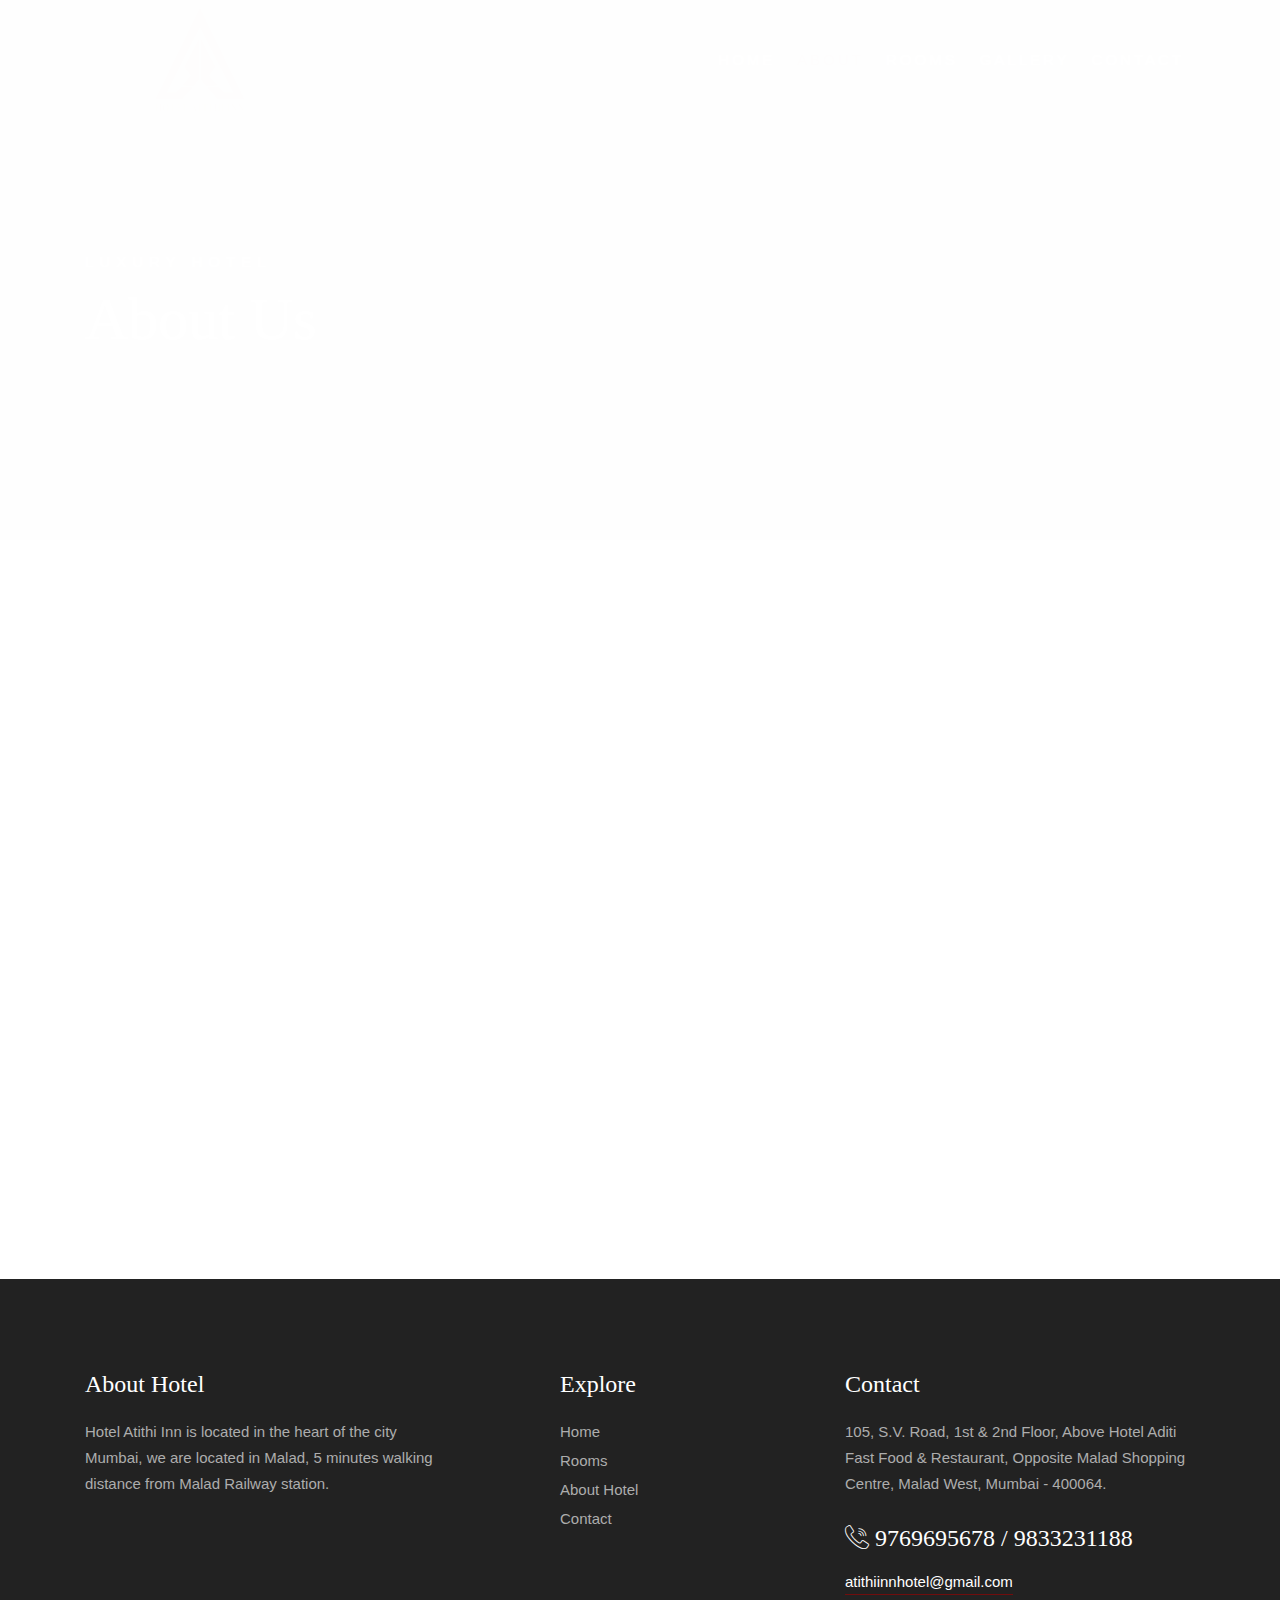
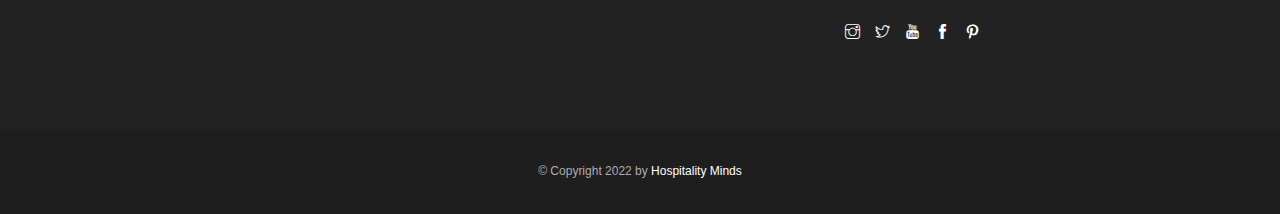
==== commit 37d39067: "Add files via upload" ====
--- a/about.html
+++ b/about.html
@@ -113,7 +113,7 @@
                     </span>
                     <div class="section-subtitle">Hotel Atithi Inn</div>
                     <div class="section-title">Enjoy a Luxury Experience</div>
-                    <p>Welcome to the Best hotel in Malad. Hotel Atithi Inn is located in the heart of the city Mumbai, we are located in Malad, 5 minutes walking distance from Malad Railway station. All our rooms are well furnished to give you a feeling of <a class="nav-link " href="index.html">Home</a> away from <a class="nav-link " href="index.html">Home</a>.  We boast to be budget friendly with 100% value for money stay.</p>
+                    <p>Welcome to the Best hotel in Malad. Hotel Atithi Inn is located in the heart of the city Mumbai, we are located in Malad, 5 minutes walking distance from Malad Railway station. All our rooms are well furnished to give you a feeling of home away from home.  We boast to be budget friendly with 100% value for money stay.</p>
                     <p>The spacious hotel rooms have options for Deluxe and family occupancy and are equipped with best-in-class modern amenities like LED TV with a choice of cable channels, a mini bar, and free Wi-Fi. Our biggest USP is we are close to Malad Railway Station. Featuring a total of 15 rooms. </p>
                     <!-- reservation -->
                     <div class="reservations">
--- a/css/style.css
+++ b/css/style.css
@@ -8,7 +8,7 @@
  06. Section style
  07. Navbar style
  08. Header style
- 09. Slider-fade style (Homepage Slider)
+ 09. Slider-fade style (<a class="nav-link " href="index.html">Home</a>page Slider)
  10. Slider style (Inner Page Slider)
  11. Page Banner Header style
  12. Video Background style
@@ -304,6 +304,9 @@
 .mt-90 {
   margin-top: 90px !important;
 }
+.mt-190 {
+    margin-top: 190px !important;
+  }
 .mb-0 {
   margin-bottom: 0 !important;
 }
@@ -1076,7 +1079,7 @@
         padding: 15px;
     }
     .nav-scroll .logo-wrapper {
-        padding: 15px;
+        padding: 4px;
         /* background-color: #fff; */
     }
 }
@@ -1181,7 +1184,7 @@
 }
 
 
-/* ======= Slider-fade style (Homepage Slider) ======= */
+/* ======= Slider-fade style (<a class="nav-link " href="index.html">Home</a>page Slider) ======= */
 .slider-fade .owl-item {
     height: 100vh;
     position: relative;
@@ -4053,7 +4056,7 @@
   color: #fff;
 	outline: none;
 }
-/* go home */
+/* go <a class="nav-link " href="index.html">Home</a> */
 .go-back{
 	margin-top: 45px;
 }
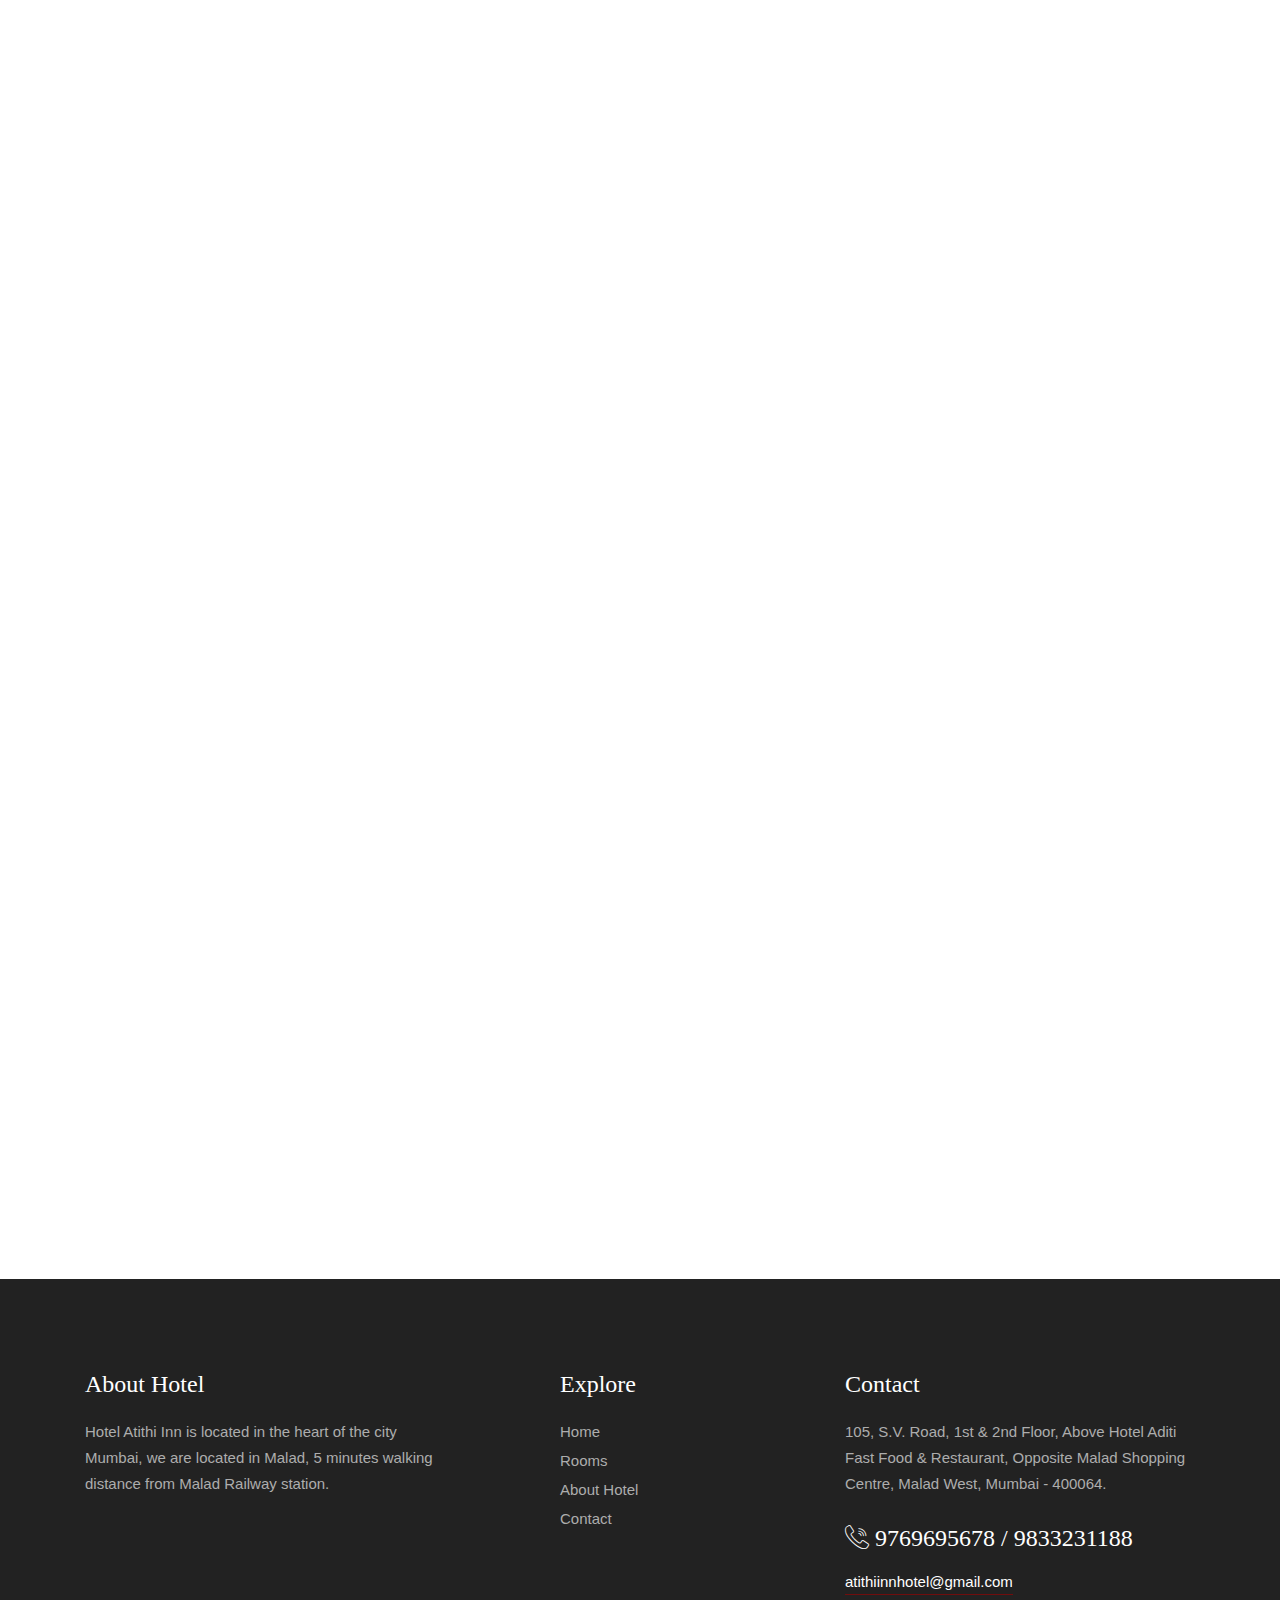
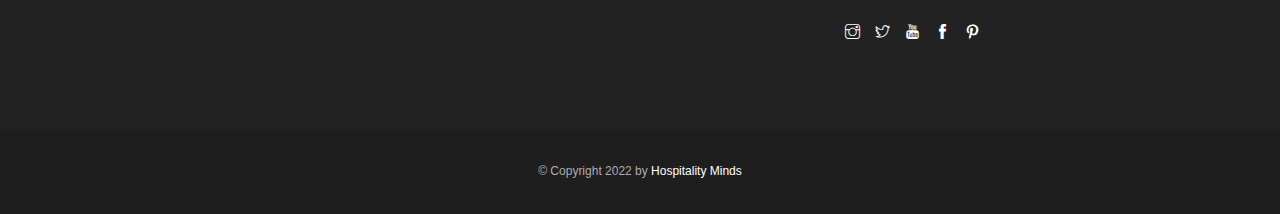
==== commit 9d43a710: "Add files via upload" ====
--- a/about.html
+++ b/about.html
@@ -82,7 +82,8 @@
                             <li class="dropdown-item"><a href="post.html">Single Post</a></li>
                         </ul>
                     </li>-->
-                    <li class="nav-item"><a class="nav-link" href="contact.html">Contact</a></li>
+                   <li class="nav-item"><a class="nav-link" href="contact.html">Contact</a></li>
+                    <li> <a href="tel:9769695678"><span class="flaticon-call" style="color: brown;font-size: 35px;text-align: center;margin:10px" ></span> </a></li>
                 </ul>
             </div>
         </div>
@@ -129,7 +130,32 @@
         </div>
     </section>
     <!-- Pricing -->
-    
+    <style>
+        #mybtn2 {
+    /* display: none; */
+    position: fixed;
+    bottom: 40px;
+    left: 50px;
+    padding: 15px 13px;
+    width: 55px;
+    height: 55px;
+    border-radius: 999px;
+    background: #700d0d;
+    z-index: 999;
+    font-size: 27px;
+    z-index: 999;
+    border: none;
+    color: #fff;
+    transition: .3s;
+    animation: shadow 1s linear infinite;
+}
+    </style>
+    <div class="scrolltop float-right">
+        <a class="floating-btn" id="audio-btn" href="tel:9769695678">
+            <span class="flaticon-call" id="mybtn2" ></span>
+            <!-- <i class="fa fa-phone fa-4x " id="mybtn2" aria-hidden="true"></i> -->
+        </a>
+    </div>
     <!-- Footer -->
     <footer class="footer">
             <div class="footer-top">
